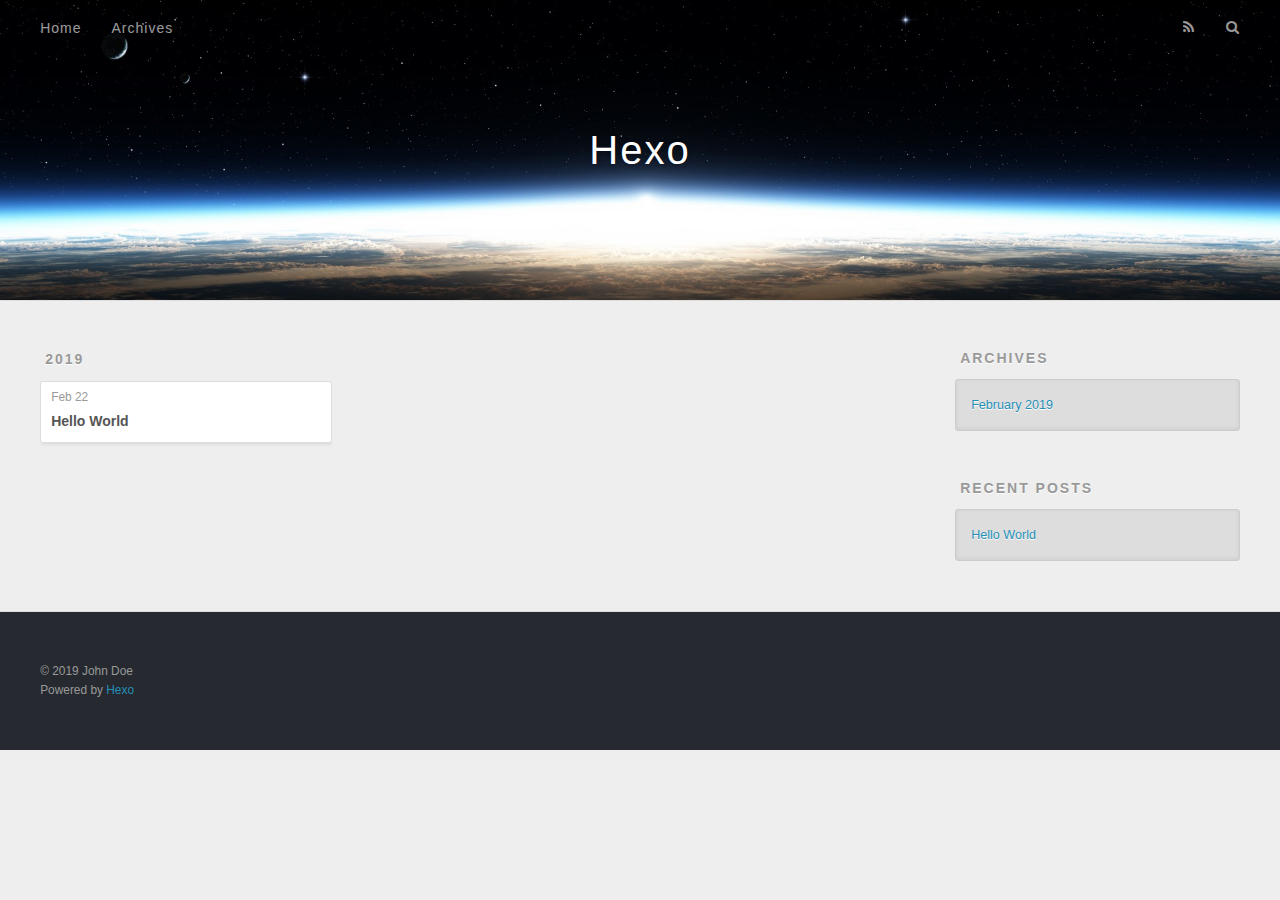
==== archives/index.html @ 739dd6e6 "Site updated: 2019-02-22 11:22:46" ====
<!DOCTYPE html>
<html>
<head><meta name="generator" content="Hexo 3.8.0">
  <meta charset="utf-8">
  

  
  <title>Archives | Hexo</title>
  <meta name="viewport" content="width=device-width, initial-scale=1, maximum-scale=1">
  <meta property="og:type" content="website">
<meta property="og:title" content="Hexo">
<meta property="og:url" content="http://yoursite.com/archives/index.html">
<meta property="og:site_name" content="Hexo">
<meta property="og:locale" content="default">
<meta name="twitter:card" content="summary">
<meta name="twitter:title" content="Hexo">
  
    <link rel="alternate" href="/atom.xml" title="Hexo" type="application/atom+xml">
  
  
    <link rel="icon" href="/favicon.png">
  
  
    <link href="//fonts.googleapis.com/css?family=Source+Code+Pro" rel="stylesheet" type="text/css">
  
  <link rel="stylesheet" href="/css/style.css">
</head>
</html>
<body>
  <div id="container">
    <div id="wrap">
      <header id="header">
  <div id="banner"></div>
  <div id="header-outer" class="outer">
    <div id="header-title" class="inner">
      <h1 id="logo-wrap">
        <a href="/" id="logo">Hexo</a>
      </h1>
      
    </div>
    <div id="header-inner" class="inner">
      <nav id="main-nav">
        <a id="main-nav-toggle" class="nav-icon"></a>
        
          <a class="main-nav-link" href="/">Home</a>
        
          <a class="main-nav-link" href="/archives">Archives</a>
        
      </nav>
      <nav id="sub-nav">
        
          <a id="nav-rss-link" class="nav-icon" href="/atom.xml" title="RSS Feed"></a>
        
        <a id="nav-search-btn" class="nav-icon" title="Search"></a>
      </nav>
      <div id="search-form-wrap">
        <form action="//google.com/search" method="get" accept-charset="UTF-8" class="search-form"><input type="search" name="q" class="search-form-input" placeholder="Search"><button type="submit" class="search-form-submit">&#xF002;</button><input type="hidden" name="sitesearch" value="http://yoursite.com"></form>
      </div>
    </div>
  </div>
</header>
      <div class="outer">
        <section id="main">
  
  
    
    
      
      
      <section class="archives-wrap">
        <div class="archive-year-wrap">
          <a href="/archives/2019" class="archive-year">2019</a>
        </div>
        <div class="archives">
    
    <article class="archive-article archive-type-post">
  <div class="archive-article-inner">
    <header class="archive-article-header">
      <a href="/2019/02/22/hello-world/" class="archive-article-date">
  <time datetime="2019-02-22T03:16:54.861Z" itemprop="datePublished">Feb 22</time>
</a>
      
  
    <h1 itemprop="name">
      <a class="archive-article-title" href="/2019/02/22/hello-world/">Hello World</a>
    </h1>
  

    </header>
  </div>
</article>
  
  
    </div></section>
  


</section>
        
          <aside id="sidebar">
  
    

  
    

  
    
  
    
  <div class="widget-wrap">
    <h3 class="widget-title">Archives</h3>
    <div class="widget">
      <ul class="archive-list"><li class="archive-list-item"><a class="archive-list-link" href="/archives/2019/02/">February 2019</a></li></ul>
    </div>
  </div>


  
    
  <div class="widget-wrap">
    <h3 class="widget-title">Recent Posts</h3>
    <div class="widget">
      <ul>
        
          <li>
            <a href="/2019/02/22/hello-world/">Hello World</a>
          </li>
        
      </ul>
    </div>
  </div>

  
</aside>
        
      </div>
      <footer id="footer">
  
  <div class="outer">
    <div id="footer-info" class="inner">
      &copy; 2019 John Doe<br>
      Powered by <a href="http://hexo.io/" target="_blank">Hexo</a>
    </div>
  </div>
</footer>
    </div>
    <nav id="mobile-nav">
  
    <a href="/" class="mobile-nav-link">Home</a>
  
    <a href="/archives" class="mobile-nav-link">Archives</a>
  
</nav>
    

<script src="//ajax.googleapis.com/ajax/libs/jquery/2.0.3/jquery.min.js"></script>


  <link rel="stylesheet" href="/fancybox/jquery.fancybox.css">
  <script src="/fancybox/jquery.fancybox.pack.js"></script>


<script src="/js/script.js"></script>



  </div>
</body>
</html>
---- css/style.css ----
body {
  width: 100%;
}
body:before,
body:after {
  content: "";
  display: table;
}
body:after {
  clear: both;
}
html,
body,
div,
span,
applet,
object,
iframe,
h1,
h2,
h3,
h4,
h5,
h6,
p,
blockquote,
pre,
a,
abbr,
acronym,
address,
big,
cite,
code,
del,
dfn,
em,
img,
ins,
kbd,
q,
s,
samp,
small,
strike,
strong,
sub,
sup,
tt,
var,
dl,
dt,
dd,
ol,
ul,
li,
fieldset,
form,
label,
legend,
table,
caption,
tbody,
tfoot,
thead,
tr,
th,
td {
  margin: 0;
  padding: 0;
  border: 0;
  outline: 0;
  font-weight: inherit;
  font-style: inherit;
  font-family: inherit;
  font-size: 100%;
  vertical-align: baseline;
}
body {
  line-height: 1;
  color: #000;
  background: #fff;
}
ol,
ul {
  list-style: none;
}
table {
  border-collapse: separate;
  border-spacing: 0;
  vertical-align: middle;
}
caption,
th,
td {
  text-align: left;
  font-weight: normal;
  vertical-align: middle;
}
a img {
  border: none;
}
input,
button {
  margin: 0;
  padding: 0;
}
input::-moz-focus-inner,
button::-moz-focus-inner {
  border: 0;
  padding: 0;
}
@font-face {
  font-family: FontAwesome;
  font-style: normal;
  font-weight: normal;
  src: url("fonts/fontawesome-webfont.eot?v=#4.0.3");
  src: url("fonts/fontawesome-webfont.eot?#iefix&v=#4.0.3") format("embedded-opentype"), url("fonts/fontawesome-webfont.woff?v=#4.0.3") format("woff"), url("fonts/fontawesome-webfont.ttf?v=#4.0.3") format("truetype"), url("fonts/fontawesome-webfont.svg#fontawesomeregular?v=#4.0.3") format("svg");
}
html,
body,
#container {
  height: 100%;
}
body {
  background: #eee;
  font: 14px -apple-system, BlinkMacSystemFont, "Segoe UI", "Roboto", "Oxygen", "Ubuntu", "Cantarell", "Fira Sans", "Droid Sans", "Helvetica Neue", sans-serif;
  -webkit-text-size-adjust: 100%;
}
.outer {
  max-width: 1220px;
  margin: 0 auto;
  padding: 0 20px;
}
.outer:before,
.outer:after {
  content: "";
  display: table;
}
.outer:after {
  clear: both;
}
.inner {
  display: inline;
  float: left;
  width: 98.33333333333333%;
  margin: 0 0.833333333333333%;
}
.left,
.alignleft {
  float: left;
}
.right,
.alignright {
  float: right;
}
.clear {
  clear: both;
}
#container {
  position: relative;
}
.mobile-nav-on {
  overflow: hidden;
}
#wrap {
  height: 100%;
  width: 100%;
  position: absolute;
  top: 0;
  left: 0;
  -webkit-transition: 0.2s ease-out;
  -moz-transition: 0.2s ease-out;
  -ms-transition: 0.2s ease-out;
  transition: 0.2s ease-out;
  z-index: 1;
  background: #eee;
}
.mobile-nav-on #wrap {
  left: 280px;
}
@media screen and (min-width: 768px) {
  #main {
    display: inline;
    float: left;
    width: 73.33333333333333%;
    margin: 0 0.833333333333333%;
  }
}
.article-date,
.article-category-link,
.archive-year,
.widget-title {
  text-decoration: none;
  text-transform: uppercase;
  letter-spacing: 2px;
  color: #999;
  margin-bottom: 1em;
  margin-left: 5px;
  line-height: 1em;
  text-shadow: 0 1px #fff;
  font-weight: bold;
}
.article-inner,
.archive-article-inner {
  background: #fff;
  -webkit-box-shadow: 1px 2px 3px #ddd;
  box-shadow: 1px 2px 3px #ddd;
  border: 1px solid #ddd;
  border-radius: 3px;
}
.article-entry h1,
.widget h1 {
  font-size: 2em;
}
.article-entry h2,
.widget h2 {
  font-size: 1.5em;
}
.article-entry h3,
.widget h3 {
  font-size: 1.3em;
}
.article-entry h4,
.widget h4 {
  font-size: 1.2em;
}
.article-entry h5,
.widget h5 {
  font-size: 1em;
}
.article-entry h6,
.widget h6 {
  font-size: 1em;
  color: #999;
}
.article-entry hr,
.widget hr {
  border: 1px dashed #ddd;
}
.article-entry strong,
.widget strong {
  font-weight: bold;
}
.article-entry em,
.widget em,
.article-entry cite,
.widget cite {
  font-style: italic;
}
.article-entry sup,
.widget sup,
.article-entry sub,
.widget sub {
  font-size: 0.75em;
  line-height: 0;
  position: relative;
  vertical-align: baseline;
}
.article-entry sup,
.widget sup {
  top: -0.5em;
}
.article-entry sub,
.widget sub {
  bottom: -0.2em;
}
.article-entry small,
.widget small {
  font-size: 0.85em;
}
.article-entry acronym,
.widget acronym,
.article-entry abbr,
.widget abbr {
  border-bottom: 1px dotted;
}
.article-entry ul,
.widget ul,
.article-entry ol,
.widget ol,
.article-entry dl,
.widget dl {
  margin: 0 20px;
  line-height: 1.6em;
}
.article-entry ul ul,
.widget ul ul,
.article-entry ol ul,
.widget ol ul,
.article-entry ul ol,
.widget ul ol,
.article-entry ol ol,
.widget ol ol {
  margin-top: 0;
  margin-bottom: 0;
}
.article-entry ul,
.widget ul {
  list-style: disc;
}
.article-entry ol,
.widget ol {
  list-style: decimal;
}
.article-entry dt,
.widget dt {
  font-weight: bold;
}
#header {
  height: 300px;
  position: relative;
  border-bottom: 1px solid #ddd;
}
#header:before,
#header:after {
  content: "";
  position: absolute;
  left: 0;
  right: 0;
  height: 40px;
}
#header:before {
  top: 0;
  background: -webkit-linear-gradient(rgba(0,0,0,0.2), transparent);
  background: -moz-linear-gradient(rgba(0,0,0,0.2), transparent);
  background: -ms-linear-gradient(rgba(0,0,0,0.2), transparent);
  background: linear-gradient(rgba(0,0,0,0.2), transparent);
}
#header:after {
  bottom: 0;
  background: -webkit-linear-gradient(transparent, rgba(0,0,0,0.2));
  background: -moz-linear-gradient(transparent, rgba(0,0,0,0.2));
  background: -ms-linear-gradient(transparent, rgba(0,0,0,0.2));
  background: linear-gradient(transparent, rgba(0,0,0,0.2));
}
#header-outer {
  height: 100%;
  position: relative;
}
#header-inner {
  position: relative;
  overflow: hidden;
}
#banner {
  position: absolute;
  top: 0;
  left: 0;
  width: 100%;
  height: 100%;
  background: url("images/banner.jpg") center #000;
  -webkit-background-size: cover;
  -moz-background-size: cover;
  background-size: cover;
  z-index: -1;
}
#header-title {
  text-align: center;
  height: 40px;
  position: absolute;
  top: 50%;
  left: 0;
  margin-top: -20px;
}
#logo,
#subtitle {
  text-decoration: none;
  color: #fff;
  font-weight: 300;
  text-shadow: 0 1px 4px rgba(0,0,0,0.3);
}
#logo {
  font-size: 40px;
  line-height: 40px;
  letter-spacing: 2px;
}
#subtitle {
  font-size: 16px;
  line-height: 16px;
  letter-spacing: 1px;
}
#subtitle-wrap {
  margin-top: 16px;
}
#main-nav {
  float: left;
  margin-left: -15px;
}
.nav-icon,
.main-nav-link {
  float: left;
  color: #fff;
  opacity: 0.6;
  text-decoration: none;
  text-shadow: 0 1px rgba(0,0,0,0.2);
  -webkit-transition: opacity 0.2s;
  -moz-transition: opacity 0.2s;
  -ms-transition: opacity 0.2s;
  transition: opacity 0.2s;
  display: block;
  padding: 20px 15px;
}
.nav-icon:hover,
.main-nav-link:hover {
  opacity: 1;
}
.nav-icon {
  font-family: FontAwesome;
  text-align: center;
  font-size: 14px;
  width: 14px;
  height: 14px;
  padding: 20px 15px;
  position: relative;
  cursor: pointer;
}
.main-nav-link {
  font-weight: 300;
  letter-spacing: 1px;
}
@media screen and (max-width: 479px) {
  .main-nav-link {
    display: none;
  }
}
#main-nav-toggle {
  display: none;
}
#main-nav-toggle:before {
  content: "\f0c9";
}
@media screen and (max-width: 479px) {
  #main-nav-toggle {
    display: block;
  }
}
#sub-nav {
  float: right;
  margin-right: -15px;
}
#nav-rss-link:before {
  content: "\f09e";
}
#nav-search-btn:before {
  content: "\f002";
}
#search-form-wrap {
  position: absolute;
  top: 15px;
  width: 150px;
  height: 30px;
  right: -150px;
  opacity: 0;
  -webkit-transition: 0.2s ease-out;
  -moz-transition: 0.2s ease-out;
  -ms-transition: 0.2s ease-out;
  transition: 0.2s ease-out;
}
#search-form-wrap.on {
  opacity: 1;
  right: 0;
}
@media screen and (max-width: 479px) {
  #search-form-wrap {
    width: 100%;
    right: -100%;
  }
}
.search-form {
  position: absolute;
  top: 0;
  left: 0;
  right: 0;
  background: #fff;
  padding: 5px 15px;
  border-radius: 15px;
  -webkit-box-shadow: 0 0 10px rgba(0,0,0,0.3);
  box-shadow: 0 0 10px rgba(0,0,0,0.3);
}
.search-form-input {
  border: none;
  background: none;
  color: #555;
  width: 100%;
  font: 13px -apple-system, BlinkMacSystemFont, "Segoe UI", "Roboto", "Oxygen", "Ubuntu", "Cantarell", "Fira Sans", "Droid Sans", "Helvetica Neue", sans-serif;
  outline: none;
}
.search-form-input::-webkit-search-results-decoration,
.search-form-input::-webkit-search-cancel-button {
  -webkit-appearance: none;
}
.search-form-submit {
  position: absolute;
  top: 50%;
  right: 10px;
  margin-top: -7px;
  font: 13px FontAwesome;
  border: none;
  background: none;
  color: #bbb;
  cursor: pointer;
}
.search-form-submit:hover,
.search-form-submit:focus {
  color: #777;
}
.article {
  margin: 50px 0;
}
.article-inner {
  overflow: hidden;
}
.article-meta:before,
.article-meta:after {
  content: "";
  display: table;
}
.article-meta:after {
  clear: both;
}
.article-date {
  float: left;
}
.article-category {
  float: left;
  line-height: 1em;
  color: #ccc;
  text-shadow: 0 1px #fff;
  margin-left: 8px;
}
.article-category:before {
  content: "\2022";
}
.article-category-link {
  margin: 0 12px 1em;
}
.article-header {
  padding: 20px 20px 0;
}
.article-title {
  text-decoration: none;
  font-size: 2em;
  font-weight: bold;
  color: #555;
  line-height: 1.1em;
  -webkit-transition: color 0.2s;
  -moz-transition: color 0.2s;
  -ms-transition: color 0.2s;
  transition: color 0.2s;
}
a.article-title:hover {
  color: #258fb8;
}
.article-entry {
  color: #555;
  padding: 0 20px;
}
.article-entry:before,
.article-entry:after {
  content: "";
  display: table;
}
.article-entry:after {
  clear: both;
}
.article-entry p,
.article-entry table {
  line-height: 1.6em;
  margin: 1.6em 0;
}
.article-entry h1,
.article-entry h2,
.article-entry h3,
.article-entry h4,
.article-entry h5,
.article-entry h6 {
  font-weight: bold;
}
.article-entry h1,
.article-entry h2,
.article-entry h3,
.article-entry h4,
.article-entry h5,
.article-entry h6 {
  line-height: 1.1em;
  margin: 1.1em 0;
}
.article-entry a {
  color: #258fb8;
  text-decoration: none;
}
.article-entry a:hover {
  text-decoration: underline;
}
.article-entry ul,
.article-entry ol,
.article-entry dl {
  margin-top: 1.6em;
  margin-bottom: 1.6em;
}
.article-entry img,
.article-entry video {
  max-width: 100%;
  height: auto;
  display: block;
  margin: auto;
}
.article-entry iframe {
  border: none;
}
.article-entry table {
  width: 100%;
  border-collapse: collapse;
  border-spacing: 0;
}
.article-entry th {
  font-weight: bold;
  border-bottom: 3px solid #ddd;
  padding-bottom: 0.5em;
}
.article-entry td {
  border-bottom: 1px solid #ddd;
  padding: 10px 0;
}
.article-entry blockquote {
  font-family: Georgia, "Times New Roman", serif;
  font-size: 1.4em;
  margin: 1.6em 20px;
  text-align: center;
}
.article-entry blockquote footer {
  font-size: 14px;
  margin: 1.6em 0;
  font-family: -apple-system, BlinkMacSystemFont, "Segoe UI", "Roboto", "Oxygen", "Ubuntu", "Cantarell", "Fira Sans", "Droid Sans", "Helvetica Neue", sans-serif;
}
.article-entry blockquote footer cite:before {
  content: "—";
  padding: 0 0.5em;
}
.article-entry .pullquote {
  text-align: left;
  width: 45%;
  margin: 0;
}
.article-entry .pullquote.left {
  margin-left: 0.5em;
  margin-right: 1em;
}
.article-entry .pullquote.right {
  margin-right: 0.5em;
  margin-left: 1em;
}
.article-entry .caption {
  color: #999;
  display: block;
  font-size: 0.9em;
  margin-top: 0.5em;
  position: relative;
  text-align: center;
}
.article-entry .video-container {
  position: relative;
  padding-top: 56.25%;
  height: 0;
  overflow: hidden;
}
.article-entry .video-container iframe,
.article-entry .video-container object,
.article-entry .video-container embed {
  position: absolute;
  top: 0;
  left: 0;
  width: 100%;
  height: 100%;
  margin-top: 0;
}
.article-more-link a {
  display: inline-block;
  line-height: 1em;
  padding: 6px 15px;
  border-radius: 15px;
  background: #eee;
  color: #999;
  text-shadow: 0 1px #fff;
  text-decoration: none;
}
.article-more-link a:hover {
  background: #258fb8;
  color: #fff;
  text-decoration: none;
  text-shadow: 0 1px #1e7293;
}
.article-footer {
  font-size: 0.85em;
  line-height: 1.6em;
  border-top: 1px solid #ddd;
  padding-top: 1.6em;
  margin: 0 20px 20px;
}
.article-footer:before,
.article-footer:after {
  content: "";
  display: table;
}
.article-footer:after {
  clear: both;
}
.article-footer a {
  color: #999;
  text-decoration: none;
}
.article-footer a:hover {
  color: #555;
}
.article-tag-list-item {
  float: left;
  margin-right: 10px;
}
.article-tag-list-link:before {
  content: "#";
}
.article-comment-link {
  float: right;
}
.article-comment-link:before {
  content: "\f075";
  font-family: FontAwesome;
  padding-right: 8px;
}
.article-share-link {
  cursor: pointer;
  float: right;
  margin-left: 20px;
}
.article-share-link:before {
  content: "\f064";
  font-family: FontAwesome;
  padding-right: 6px;
}
#article-nav {
  position: relative;
}
#article-nav:before,
#article-nav:after {
  content: "";
  display: table;
}
#article-nav:after {
  clear: both;
}
@media screen and (min-width: 768px) {
  #article-nav {
    margin: 50px 0;
  }
  #article-nav:before {
    width: 8px;
    height: 8px;
    position: absolute;
    top: 50%;
    left: 50%;
    margin-top: -4px;
    margin-left: -4px;
    content: "";
    border-radius: 50%;
    background: #ddd;
    -webkit-box-shadow: 0 1px 2px #fff;
    box-shadow: 0 1px 2px #fff;
  }
}
.article-nav-link-wrap {
  text-decoration: none;
  text-shadow: 0 1px #fff;
  color: #999;
  -webkit-box-sizing: border-box;
  -moz-box-sizing: border-box;
  box-sizing: border-box;
  margin-top: 50px;
  text-align: center;
  display: block;
}
.article-nav-link-wrap:hover {
  color: #555;
}
@media screen and (min-width: 768px) {
  .article-nav-link-wrap {
    width: 50%;
    margin-top: 0;
  }
}
@media screen and (min-width: 768px) {
  #article-nav-newer {
    float: left;
    text-align: right;
    padding-right: 20px;
  }
}
@media screen and (min-width: 768px) {
  #article-nav-older {
    float: right;
    text-align: left;
    padding-left: 20px;
  }
}
.article-nav-caption {
  text-transform: uppercase;
  letter-spacing: 2px;
  color: #ddd;
  line-height: 1em;
  font-weight: bold;
}
#article-nav-newer .article-nav-caption {
  margin-right: -2px;
}
.article-nav-title {
  font-size: 0.85em;
  line-height: 1.6em;
  margin-top: 0.5em;
}
.article-share-box {
  position: absolute;
  display: none;
  background: #fff;
  -webkit-box-shadow: 1px 2px 10px rgba(0,0,0,0.2);
  box-shadow: 1px 2px 10px rgba(0,0,0,0.2);
  border-radius: 3px;
  margin-left: -145px;
  overflow: hidden;
  z-index: 1;
}
.article-share-box.on {
  display: block;
}
.article-share-input {
  width: 100%;
  background: none;
  -webkit-box-sizing: border-box;
  -moz-box-sizing: border-box;
  box-sizing: border-box;
  font: 14px -apple-system, BlinkMacSystemFont, "Segoe UI", "Roboto", "Oxygen", "Ubuntu", "Cantarell", "Fira Sans", "Droid Sans", "Helvetica Neue", sans-serif;
  padding: 0 15px;
  color: #555;
  outline: none;
  border: 1px solid #ddd;
  border-radius: 3px 3px 0 0;
  height: 36px;
  line-height: 36px;
}
.article-share-links {
  background: #eee;
}
.article-share-links:before,
.article-share-links:after {
  content: "";
  display: table;
}
.article-share-links:after {
  clear: both;
}
.article-share-twitter,
.article-share-facebook,
.article-share-pinterest,
.article-share-google {
  width: 50px;
  height: 36px;
  display: block;
  float: left;
  position: relative;
  color: #999;
  text-shadow: 0 1px #fff;
}
.article-share-twitter:before,
.article-share-facebook:before,
.article-share-pinterest:before,
.article-share-google:before {
  font-size: 20px;
  font-family: FontAwesome;
  width: 20px;
  height: 20px;
  position: absolute;
  top: 50%;
  left: 50%;
  margin-top: -10px;
  margin-left: -10px;
  text-align: center;
}
.article-share-twitter:hover,
.article-share-facebook:hover,
.article-share-pinterest:hover,
.article-share-google:hover {
  color: #fff;
}
.article-share-twitter:before {
  content: "\f099";
}
.article-share-twitter:hover {
  background: #00aced;
  text-shadow: 0 1px #008abe;
}
.article-share-facebook:before {
  content: "\f09a";
}
.article-share-facebook:hover {
  background: #3b5998;
  text-shadow: 0 1px #2f477a;
}
.article-share-pinterest:before {
  content: "\f0d2";
}
.article-share-pinterest:hover {
  background: #cb2027;
  text-shadow: 0 1px #a21a1f;
}
.article-share-google:before {
  content: "\f0d5";
}
.article-share-google:hover {
  background: #dd4b39;
  text-shadow: 0 1px #be3221;
}
.article-gallery {
  background: #000;
  position: relative;
}
.article-gallery-photos {
  position: relative;
  overflow: hidden;
}
.article-gallery-img {
  display: none;
  max-width: 100%;
}
.article-gallery-img:first-child {
  display: block;
}
.article-gallery-img.loaded {
  position: absolute;
  display: block;
}
.article-gallery-img img {
  display: block;
  max-width: 100%;
  margin: 0 auto;
}
#comments {
  background: #fff;
  -webkit-box-shadow: 1px 2px 3px #ddd;
  box-shadow: 1px 2px 3px #ddd;
  padding: 20px;
  border: 1px solid #ddd;
  border-radius: 3px;
  margin: 50px 0;
}
#comments a {
  color: #258fb8;
}
.archives-wrap {
  margin: 50px 0;
}
.archives:before,
.archives:after {
  content: "";
  display: table;
}
.archives:after {
  clear: both;
}
.archive-year-wrap {
  margin-bottom: 1em;
}
.archives {
  -webkit-column-gap: 10px;
  -moz-column-gap: 10px;
  column-gap: 10px;
}
@media screen and (min-width: 480px) and (max-width: 767px) {
  .archives {
    -webkit-column-count: 2;
    -moz-column-count: 2;
    column-count: 2;
  }
}
@media screen and (min-width: 768px) {
  .archives {
    -webkit-column-count: 3;
    -moz-column-count: 3;
    column-count: 3;
  }
}
.archive-article {
  -webkit-column-break-inside: avoid;
  page-break-inside: avoid;
  overflow: hidden;
  break-inside: avoid-column;
}
.archive-article-inner {
  padding: 10px;
  margin-bottom: 15px;
}
.archive-article-title {
  text-decoration: none;
  font-weight: bold;
  color: #555;
  -webkit-transition: color 0.2s;
  -moz-transition: color 0.2s;
  -ms-transition: color 0.2s;
  transition: color 0.2s;
  line-height: 1.6em;
}
.archive-article-title:hover {
  color: #258fb8;
}
.archive-article-footer {
  margin-top: 1em;
}
.archive-article-date {
  color: #999;
  text-decoration: none;
  font-size: 0.85em;
  line-height: 1em;
  margin-bottom: 0.5em;
  display: block;
}
#page-nav {
  margin: 50px auto;
  background: #fff;
  -webkit-box-shadow: 1px 2px 3px #ddd;
  box-shadow: 1px 2px 3px #ddd;
  border: 1px solid #ddd;
  border-radius: 3px;
  text-align: center;
  color: #999;
  overflow: hidden;
}
#page-nav:before,
#page-nav:after {
  content: "";
  display: table;
}
#page-nav:after {
  clear: both;
}
#page-nav a,
#page-nav span {
  padding: 10px 20px;
  line-height: 1;
  height: 2ex;
}
#page-nav a {
  color: #999;
  text-decoration: none;
}
#page-nav a:hover {
  background: #999;
  color: #fff;
}
#page-nav .prev {
  float: left;
}
#page-nav .next {
  float: right;
}
#page-nav .page-number {
  display: inline-block;
}
@media screen and (max-width: 479px) {
  #page-nav .page-number {
    display: none;
  }
}
#page-nav .current {
  color: #555;
  font-weight: bold;
}
#page-nav .space {
  color: #ddd;
}
#footer {
  background: #262a30;
  padding: 50px 0;
  border-top: 1px solid #ddd;
  color: #999;
}
#footer a {
  color: #258fb8;
  text-decoration: none;
}
#footer a:hover {
  text-decoration: underline;
}
#footer-info {
  line-height: 1.6em;
  font-size: 0.85em;
}
.article-entry pre,
.article-entry .highlight {
  background: #2d2d2d;
  margin: 0 -20px;
  padding: 15px 20px;
  border-style: solid;
  border-color: #ddd;
  border-width: 1px 0;
  overflow: auto;
  color: #ccc;
  line-height: 22.400000000000002px;
}
.article-entry .highlight .gutter pre,
.article-entry .gist .gist-file .gist-data .line-numbers {
  color: #666;
  font-size: 0.85em;
}
.article-entry pre,
.article-entry code {
  font-family: "Source Code Pro", Consolas, Monaco, Menlo, Consolas, monospace;
}
.article-entry code {
  background: #eee;
  text-shadow: 0 1px #fff;
  padding: 0 0.3em;
}
.article-entry pre code {
  background: none;
  text-shadow: none;
  padding: 0;
}
.article-entry .highlight pre {
  border: none;
  margin: 0;
  padding: 0;
}
.article-entry .highlight table {
  margin: 0;
  width: auto;
}
.article-entry .highlight td {
  border: none;
  padding: 0;
}
.article-entry .highlight figcaption {
  font-size: 0.85em;
  color: #999;
  line-height: 1em;
  margin-bottom: 1em;
}
.article-entry .highlight figcaption:before,
.article-entry .highlight figcaption:after {
  content: "";
  display: table;
}
.article-entry .highlight figcaption:after {
  clear: both;
}
.article-entry .highlight figcaption a {
  float: right;
}
.article-entry .highlight .gutter pre {
  text-align: right;
  padding-right: 20px;
}
.article-entry .highlight .line {
  height: 22.400000000000002px;
}
.article-entry .highlight .line.marked {
  background: #515151;
}
.article-entry .gist {
  margin: 0 -20px;
  border-style: solid;
  border-color: #ddd;
  border-width: 1px 0;
  background: #2d2d2d;
  padding: 15px 20px 15px 0;
}
.article-entry .gist .gist-file {
  border: none;
  font-family: "Source Code Pro", Consolas, Monaco, Menlo, Consolas, monospace;
  margin: 0;
}
.article-entry .gist .gist-file .gist-data {
  background: none;
  border: none;
}
.article-entry .gist .gist-file .gist-data .line-numbers {
  background: none;
  border: none;
  padding: 0 20px 0 0;
}
.article-entry .gist .gist-file .gist-data .line-data {
  padding: 0 !important;
}
.article-entry .gist .gist-file .highlight {
  margin: 0;
  padding: 0;
  border: none;
}
.article-entry .gist .gist-file .gist-meta {
  background: #2d2d2d;
  color: #999;
  font: 0.85em -apple-system, BlinkMacSystemFont, "Segoe UI", "Roboto", "Oxygen", "Ubuntu", "Cantarell", "Fira Sans", "Droid Sans", "Helvetica Neue", sans-serif;
  text-shadow: 0 0;
  padding: 0;
  margin-top: 1em;
  margin-left: 20px;
}
.article-entry .gist .gist-file .gist-meta a {
  color: #258fb8;
  font-weight: normal;
}
.article-entry .gist .gist-file .gist-meta a:hover {
  text-decoration: underline;
}
pre .comment,
pre .title {
  color: #999;
}
pre .variable,
pre .attribute,
pre .tag,
pre .regexp,
pre .ruby .constant,
pre .xml .tag .title,
pre .xml .pi,
pre .xml .doctype,
pre .html .doctype,
pre .css .id,
pre .css .class,
pre .css .pseudo {
  color: #f2777a;
}
pre .number,
pre .preprocessor,
pre .built_in,
pre .literal,
pre .params,
pre .constant {
  color: #f99157;
}
pre .class,
pre .ruby .class .title,
pre .css .rules .attribute {
  color: #9c9;
}
pre .string,
pre .value,
pre .inheritance,
pre .header,
pre .ruby .symbol,
pre .xml .cdata {
  color: #9c9;
}
pre .css .hexcolor {
  color: #6cc;
}
pre .function,
pre .python .decorator,
pre .python .title,
pre .ruby .function .title,
pre .ruby .title .keyword,
pre .perl .sub,
pre .javascript .title,
pre .coffeescript .title {
  color: #69c;
}
pre .keyword,
pre .javascript .function {
  color: #c9c;
}
@media screen and (max-width: 479px) {
  #mobile-nav {
    position: absolute;
    top: 0;
    left: 0;
    width: 280px;
    height: 100%;
    background: #191919;
    border-right: 1px solid #fff;
  }
}
@media screen and (max-width: 479px) {
  .mobile-nav-link {
    display: block;
    color: #999;
    text-decoration: none;
    padding: 15px 20px;
    font-weight: bold;
  }
  .mobile-nav-link:hover {
    color: #fff;
  }
}
@media screen and (min-width: 768px) {
  #sidebar {
    display: inline;
    float: left;
    width: 23.333333333333332%;
    margin: 0 0.833333333333333%;
  }
}
.widget-wrap {
  margin: 50px 0;
}
.widget {
  color: #777;
  text-shadow: 0 1px #fff;
  background: #ddd;
  -webkit-box-shadow: 0 -1px 4px #ccc inset;
  box-shadow: 0 -1px 4px #ccc inset;
  border: 1px solid #ccc;
  padding: 15px;
  border-radius: 3px;
}
.widget a {
  color: #258fb8;
  text-decoration: none;
}
.widget a:hover {
  text-decoration: underline;
}
.widget ul ul,
.widget ol ul,
.widget dl ul,
.widget ul ol,
.widget ol ol,
.widget dl ol,
.widget ul dl,
.widget ol dl,
.widget dl dl {
  margin-left: 15px;
  list-style: disc;
}
.widget {
  line-height: 1.6em;
  word-wrap: break-word;
  font-size: 0.9em;
}
.widget ul,
.widget ol {
  list-style: none;
  margin: 0;
}
.widget ul ul,
.widget ol ul,
.widget ul ol,
.widget ol ol {
  margin: 0 20px;
}
.widget ul ul,
.widget ol ul {
  list-style: disc;
}
.widget ul ol,
.widget ol ol {
  list-style: decimal;
}
.category-list-count,
.tag-list-count,
.archive-list-count {
  padding-left: 5px;
  color: #999;
  font-size: 0.85em;
}
.category-list-count:before,
.tag-list-count:before,
.archive-list-count:before {
  content: "(";
}
.category-list-count:after,
.tag-list-count:after,
.archive-list-count:after {
  content: ")";
}
.tagcloud a {
  margin-right: 5px;
  display: inline-block;
}
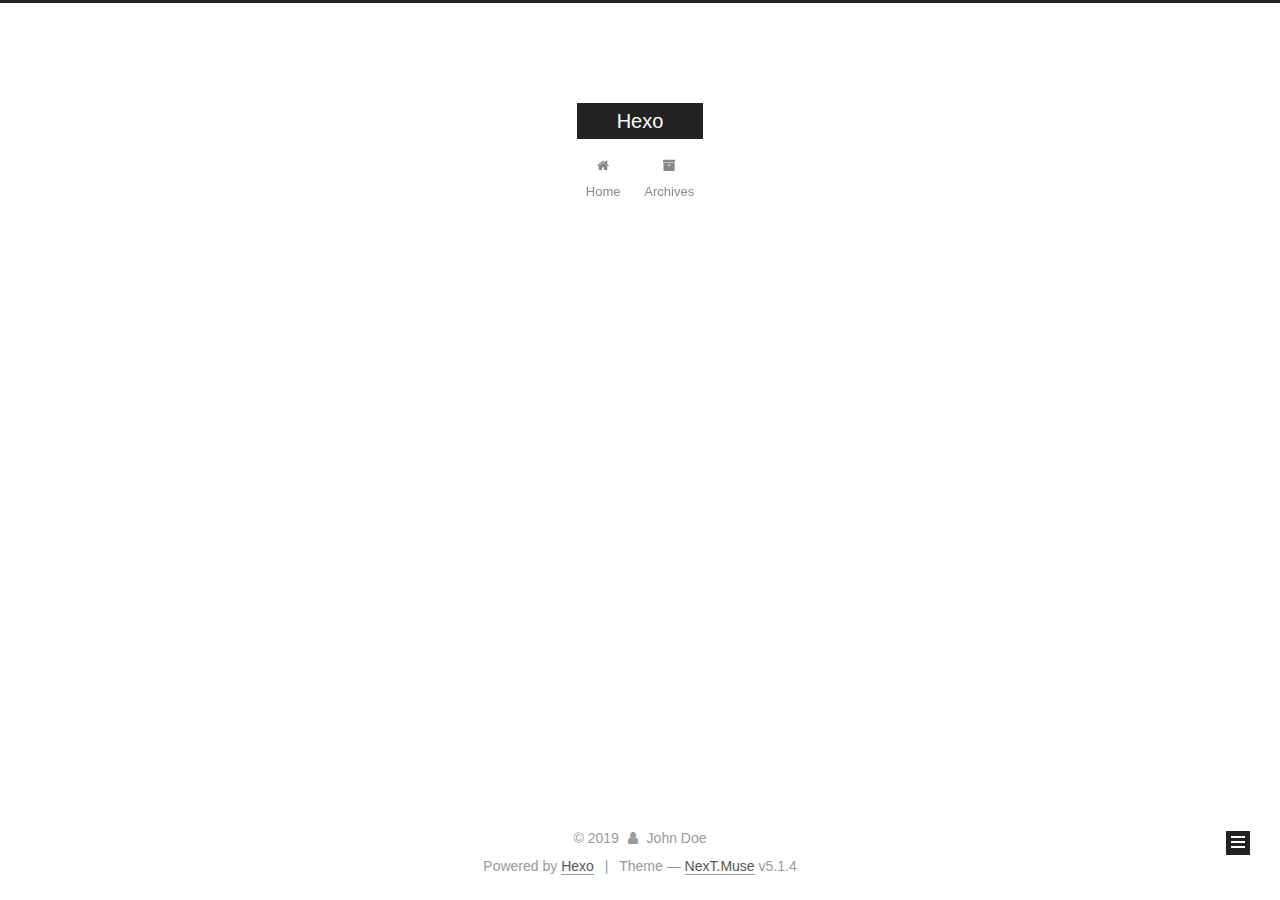
==== commit d1935b23: "Site updated: 2019-02-22 11:32:02" ====
--- a/archives/index.html
+++ b/archives/index.html
@@ -1,170 +1,549 @@
 <!DOCTYPE html>
-<html>
+
+
+
+  
+
+
+<html class="theme-next muse use-motion" lang>
 <head><meta name="generator" content="Hexo 3.8.0">
-  <meta charset="utf-8">
-  
-
-  
-  <title>Archives | Hexo</title>
-  <meta name="viewport" content="width=device-width, initial-scale=1, maximum-scale=1">
-  <meta property="og:type" content="website">
+  <meta charset="UTF-8">
+<meta http-equiv="X-UA-Compatible" content="IE=edge">
+<meta name="viewport" content="width=device-width, initial-scale=1, maximum-scale=1">
+<meta name="theme-color" content="#222">
+
+
+
+
+
+
+
+
+
+<meta http-equiv="Cache-Control" content="no-transform">
+<meta http-equiv="Cache-Control" content="no-siteapp">
+
+
+
+
+
+
+
+
+
+
+
+
+
+
+
+
+  
+  
+  <link href="/lib/fancybox/source/jquery.fancybox.css?v=2.1.5" rel="stylesheet" type="text/css">
+
+
+
+
+
+
+
+<link href="/lib/font-awesome/css/font-awesome.min.css?v=4.6.2" rel="stylesheet" type="text/css">
+
+<link href="/css/main.css?v=5.1.4" rel="stylesheet" type="text/css">
+
+
+  <link rel="apple-touch-icon" sizes="180x180" href="/images/apple-touch-icon-next.png?v=5.1.4">
+
+
+  <link rel="icon" type="image/png" sizes="32x32" href="/images/favicon-32x32-next.png?v=5.1.4">
+
+
+  <link rel="icon" type="image/png" sizes="16x16" href="/images/favicon-16x16-next.png?v=5.1.4">
+
+
+  <link rel="mask-icon" href="/images/logo.svg?v=5.1.4" color="#222">
+
+
+
+
+
+  <meta name="keywords" content="Hexo, NexT">
+
+
+
+
+
+
+
+
+
+
+<meta property="og:type" content="website">
 <meta property="og:title" content="Hexo">
 <meta property="og:url" content="http://yoursite.com/archives/index.html">
 <meta property="og:site_name" content="Hexo">
 <meta property="og:locale" content="default">
 <meta name="twitter:card" content="summary">
 <meta name="twitter:title" content="Hexo">
-  
-    <link rel="alternate" href="/atom.xml" title="Hexo" type="application/atom+xml">
-  
-  
-    <link rel="icon" href="/favicon.png">
-  
-  
-    <link href="//fonts.googleapis.com/css?family=Source+Code+Pro" rel="stylesheet" type="text/css">
-  
-  <link rel="stylesheet" href="/css/style.css">
+
+
+
+<script type="text/javascript" id="hexo.configurations">
+  var NexT = window.NexT || {};
+  var CONFIG = {
+    root: '/',
+    scheme: 'Muse',
+    version: '5.1.4',
+    sidebar: {"position":"left","display":"post","offset":12,"b2t":false,"scrollpercent":false,"onmobile":false},
+    fancybox: true,
+    tabs: true,
+    motion: {"enable":true,"async":false,"transition":{"post_block":"fadeIn","post_header":"slideDownIn","post_body":"slideDownIn","coll_header":"slideLeftIn","sidebar":"slideUpIn"}},
+    duoshuo: {
+      userId: '0',
+      author: 'Author'
+    },
+    algolia: {
+      applicationID: '',
+      apiKey: '',
+      indexName: '',
+      hits: {"per_page":10},
+      labels: {"input_placeholder":"Search for Posts","hits_empty":"We didn't find any results for the search: ${query}","hits_stats":"${hits} results found in ${time} ms"}
+    }
+  };
+</script>
+
+
+
+  <link rel="canonical" href="http://yoursite.com/archives/">
+
+
+
+
+
+  <title>Archive | Hexo</title>
+  
+
+
+
+
+
+
+
+
 </head>
-</html>
-<body>
-  <div id="container">
-    <div id="wrap">
-      <header id="header">
-  <div id="banner"></div>
-  <div id="header-outer" class="outer">
-    <div id="header-title" class="inner">
-      <h1 id="logo-wrap">
-        <a href="/" id="logo">Hexo</a>
-      </h1>
-      
+
+<body itemscope itemtype="http://schema.org/WebPage" lang="default">
+
+  
+  
+    
+  
+
+  <div class="container sidebar-position-left page-archive">
+    <div class="headband"></div>
+
+    <header id="header" class="header" itemscope itemtype="http://schema.org/WPHeader">
+      <div class="header-inner"><div class="site-brand-wrapper">
+  <div class="site-meta ">
+    
+
+    <div class="custom-logo-site-title">
+      <a href="/" class="brand" rel="start">
+        <span class="logo-line-before"><i></i></span>
+        <span class="site-title">Hexo</span>
+        <span class="logo-line-after"><i></i></span>
+      </a>
     </div>
-    <div id="header-inner" class="inner">
-      <nav id="main-nav">
-        <a id="main-nav-toggle" class="nav-icon"></a>
-        
-          <a class="main-nav-link" href="/">Home</a>
-        
-          <a class="main-nav-link" href="/archives">Archives</a>
-        
-      </nav>
-      <nav id="sub-nav">
-        
-          <a id="nav-rss-link" class="nav-icon" href="/atom.xml" title="RSS Feed"></a>
-        
-        <a id="nav-search-btn" class="nav-icon" title="Search"></a>
-      </nav>
-      <div id="search-form-wrap">
-        <form action="//google.com/search" method="get" accept-charset="UTF-8" class="search-form"><input type="search" name="q" class="search-form-input" placeholder="Search"><button type="submit" class="search-form-submit">&#xF002;</button><input type="hidden" name="sitesearch" value="http://yoursite.com"></form>
+      
+        <p class="site-subtitle"></p>
+      
+  </div>
+
+  <div class="site-nav-toggle">
+    <button>
+      <span class="btn-bar"></span>
+      <span class="btn-bar"></span>
+      <span class="btn-bar"></span>
+    </button>
+  </div>
+</div>
+
+<nav class="site-nav">
+  
+
+  
+    <ul id="menu" class="menu">
+      
+        
+        <li class="menu-item menu-item-home">
+          <a href="/" rel="section">
+            
+              <i class="menu-item-icon fa fa-fw fa-home"></i> <br>
+            
+            Home
+          </a>
+        </li>
+      
+        
+        <li class="menu-item menu-item-archives">
+          <a href="/archives/" rel="section">
+            
+              <i class="menu-item-icon fa fa-fw fa-archive"></i> <br>
+            
+            Archives
+          </a>
+        </li>
+      
+
+      
+    </ul>
+  
+
+  
+</nav>
+
+
+
+ </div>
+    </header>
+
+    <main id="main" class="main">
+      <div class="main-inner">
+        <div class="content-wrap">
+          <div id="content" class="content">
+            
+
+  
+  
+  
+  <div class="post-block archive">
+    <div id="posts" class="posts-collapse">
+      <span class="archive-move-on"></span>
+
+      <span class="archive-page-counter">
+        
+        
+        
+          
+        
+        Um..! 1 post. Keep on posting.
+      </span>
+
+      
+
+        
+        
+        
+
+        
+          
+          <div class="collection-title">
+            <h1 class="archive-year" id="archive-year-2019">2019</h1>
+          </div>
+        
+        
+
+        
+
+  <article class="post post-type-normal" itemscope itemtype="http://schema.org/Article">
+    <header class="post-header">
+
+      <h2 class="post-title">
+        
+            <a class="post-title-link" href="/2019/02/22/hello-world/" itemprop="url">
+              
+                <span itemprop="name">Hello World</span>
+              
+            </a>
+        
+      </h2>
+
+      <div class="post-meta">
+        <time class="post-time" itemprop="dateCreated" datetime="2019-02-22T11:16:54+08:00" content="2019-02-22">
+          02-22
+        </time>
       </div>
+
+    </header>
+  </article>
+
+
+
+      
+
     </div>
   </div>
-</header>
-      <div class="outer">
-        <section id="main">
-  
-  
-    
-    
-      
-      
-      <section class="archives-wrap">
-        <div class="archive-year-wrap">
-          <a href="/archives/2019" class="archive-year">2019</a>
+  
+  
+  
+
+  
+
+
+
+          </div>
+          
+
+
+          
+
         </div>
-        <div class="archives">
-    
-    <article class="archive-article archive-type-post">
-  <div class="archive-article-inner">
-    <header class="archive-article-header">
-      <a href="/2019/02/22/hello-world/" class="archive-article-date">
-  <time datetime="2019-02-22T03:16:54.861Z" itemprop="datePublished">Feb 22</time>
-</a>
-      
-  
-    <h1 itemprop="name">
-      <a class="archive-article-title" href="/2019/02/22/hello-world/">Hello World</a>
-    </h1>
-  
-
-    </header>
-  </div>
-</article>
-  
-  
-    </div></section>
-  
-
-
-</section>
-        
-          <aside id="sidebar">
-  
-    
-
-  
-    
-
-  
-    
-  
-    
-  <div class="widget-wrap">
-    <h3 class="widget-title">Archives</h3>
-    <div class="widget">
-      <ul class="archive-list"><li class="archive-list-item"><a class="archive-list-link" href="/archives/2019/02/">February 2019</a></li></ul>
+        
+          
+  
+  <div class="sidebar-toggle">
+    <div class="sidebar-toggle-line-wrap">
+      <span class="sidebar-toggle-line sidebar-toggle-line-first"></span>
+      <span class="sidebar-toggle-line sidebar-toggle-line-middle"></span>
+      <span class="sidebar-toggle-line sidebar-toggle-line-last"></span>
     </div>
   </div>
 
-
-  
+  <aside id="sidebar" class="sidebar">
     
-  <div class="widget-wrap">
-    <h3 class="widget-title">Recent Posts</h3>
-    <div class="widget">
-      <ul>
-        
-          <li>
-            <a href="/2019/02/22/hello-world/">Hello World</a>
-          </li>
-        
-      </ul>
+    <div class="sidebar-inner">
+
+      
+
+      
+
+      <section class="site-overview-wrap sidebar-panel sidebar-panel-active">
+        <div class="site-overview">
+          <div class="site-author motion-element" itemprop="author" itemscope itemtype="http://schema.org/Person">
+            
+              <p class="site-author-name" itemprop="name">John Doe</p>
+              <p class="site-description motion-element" itemprop="description"></p>
+          </div>
+
+          <nav class="site-state motion-element">
+
+            
+              <div class="site-state-item site-state-posts">
+              
+                <a href="/archives/">
+              
+                  <span class="site-state-item-count">1</span>
+                  <span class="site-state-item-name">posts</span>
+                </a>
+              </div>
+            
+
+            
+
+            
+
+          </nav>
+
+          
+
+          
+
+          
+          
+
+          
+          
+
+          
+
+        </div>
+      </section>
+
+      
+
+      
+
     </div>
+  </aside>
+
+
+        
+      </div>
+    </main>
+
+    <footer id="footer" class="footer">
+      <div class="footer-inner">
+        <div class="copyright">&copy; <span itemprop="copyrightYear">2019</span>
+  <span class="with-love">
+    <i class="fa fa-user"></i>
+  </span>
+  <span class="author" itemprop="copyrightHolder">John Doe</span>
+
+  
+</div>
+
+
+  <div class="powered-by">Powered by <a class="theme-link" target="_blank" href="https://hexo.io">Hexo</a></div>
+
+
+
+  <span class="post-meta-divider">|</span>
+
+
+
+  <div class="theme-info">Theme &mdash; <a class="theme-link" target="_blank" href="https://github.com/iissnan/hexo-theme-next">NexT.Muse</a> v5.1.4</div>
+
+
+
+
+        
+
+
+
+
+
+
+
+        
+      </div>
+    </footer>
+
+    
+      <div class="back-to-top">
+        <i class="fa fa-arrow-up"></i>
+        
+      </div>
+    
+
+    
+
   </div>
 
   
-</aside>
-        
-      </div>
-      <footer id="footer">
-  
-  <div class="outer">
-    <div id="footer-info" class="inner">
-      &copy; 2019 John Doe<br>
-      Powered by <a href="http://hexo.io/" target="_blank">Hexo</a>
-    </div>
-  </div>
-</footer>
-    </div>
-    <nav id="mobile-nav">
-  
-    <a href="/" class="mobile-nav-link">Home</a>
-  
-    <a href="/archives" class="mobile-nav-link">Archives</a>
-  
-</nav>
-    
-
-<script src="//ajax.googleapis.com/ajax/libs/jquery/2.0.3/jquery.min.js"></script>
-
-
-  <link rel="stylesheet" href="/fancybox/jquery.fancybox.css">
-  <script src="/fancybox/jquery.fancybox.pack.js"></script>
-
-
-<script src="/js/script.js"></script>
-
-
-
-  </div>
+
+<script type="text/javascript">
+  if (Object.prototype.toString.call(window.Promise) !== '[object Function]') {
+    window.Promise = null;
+  }
+</script>
+
+
+
+
+
+
+
+
+
+  
+
+
+
+
+
+
+
+
+
+
+
+
+  
+  
+    <script type="text/javascript" src="/lib/jquery/index.js?v=2.1.3"></script>
+  
+
+  
+  
+    <script type="text/javascript" src="/lib/fastclick/lib/fastclick.min.js?v=1.0.6"></script>
+  
+
+  
+  
+    <script type="text/javascript" src="/lib/jquery_lazyload/jquery.lazyload.js?v=1.9.7"></script>
+  
+
+  
+  
+    <script type="text/javascript" src="/lib/velocity/velocity.min.js?v=1.2.1"></script>
+  
+
+  
+  
+    <script type="text/javascript" src="/lib/velocity/velocity.ui.min.js?v=1.2.1"></script>
+  
+
+  
+  
+    <script type="text/javascript" src="/lib/fancybox/source/jquery.fancybox.pack.js?v=2.1.5"></script>
+  
+
+
+  
+
+
+  <script type="text/javascript" src="/js/src/utils.js?v=5.1.4"></script>
+
+  <script type="text/javascript" src="/js/src/motion.js?v=5.1.4"></script>
+
+
+
+  
+  
+
+  
+
+  
+
+
+  <script type="text/javascript" src="/js/src/bootstrap.js?v=5.1.4"></script>
+
+
+
+  
+
+
+  
+
+
+
+
+	
+
+
+
+
+
+  
+
+
+
+
+
+  
+
+
+
+
+
+
+
+
+
+
+
+
+  
+
+
+
+
+
+  
+
+  
+
+  
+
+  
+  
+
+  
+
+  
+
+  
+
 </body>
-</html>+</html>
--- a/css/main.css
+++ b/css/main.css
@@ -0,0 +1,2662 @@
+/* normalize.css v3.0.2 | MIT License | git.io/normalize */
+html {
+  font-family: sans-serif; /* 1 */
+  -ms-text-size-adjust: 100%; /* 2 */
+  -webkit-text-size-adjust: 100%; /* 2 */
+}
+body {
+  margin: 0;
+}
+article,
+aside,
+details,
+figcaption,
+figure,
+footer,
+header,
+hgroup,
+main,
+menu,
+nav,
+section,
+summary {
+  display: block;
+}
+audio,
+canvas,
+progress,
+video {
+  display: inline-block; /* 1 */
+  vertical-align: baseline; /* 2 */
+}
+audio:not([controls]) {
+  display: none;
+  height: 0;
+}
+[hidden],
+template {
+  display: none;
+}
+a {
+  background-color: transparent;
+}
+a:active,
+a:hover {
+  outline: 0;
+}
+abbr[title] {
+  border-bottom: 1px dotted;
+}
+b,
+strong {
+  font-weight: bold;
+}
+dfn {
+  font-style: italic;
+}
+h1 {
+  font-size: 2em;
+  margin: 0.67em 0;
+}
+mark {
+  background: #ff0;
+  color: #000;
+}
+small {
+  font-size: 80%;
+}
+sub,
+sup {
+  font-size: 75%;
+  line-height: 0;
+  position: relative;
+  vertical-align: baseline;
+}
+sup {
+  top: -0.5em;
+}
+sub {
+  bottom: -0.25em;
+}
+img {
+  border: 0;
+}
+svg:not(:root) {
+  overflow: hidden;
+}
+figure {
+  margin: 1em 40px;
+}
+hr {
+  -moz-box-sizing: content-box;
+  box-sizing: content-box;
+  height: 0;
+}
+pre {
+  overflow: auto;
+}
+code,
+kbd,
+pre,
+samp {
+  font-family: monospace, monospace;
+  font-size: 1em;
+}
+button,
+input,
+optgroup,
+select,
+textarea {
+  color: inherit; /* 1 */
+  font: inherit; /* 2 */
+  margin: 0; /* 3 */
+}
+button {
+  overflow: visible;
+}
+button,
+select {
+  text-transform: none;
+}
+button,
+html input[type="button"],
+input[type="reset"],
+input[type="submit"] {
+  -webkit-appearance: button; /* 2 */
+  cursor: pointer; /* 3 */
+}
+button[disabled],
+html input[disabled] {
+  cursor: default;
+}
+button::-moz-focus-inner,
+input::-moz-focus-inner {
+  border: 0;
+  padding: 0;
+}
+input {
+  line-height: normal;
+}
+input[type="checkbox"],
+input[type="radio"] {
+  box-sizing: border-box; /* 1 */
+  padding: 0; /* 2 */
+}
+input[type="number"]::-webkit-inner-spin-button,
+input[type="number"]::-webkit-outer-spin-button {
+  height: auto;
+}
+input[type="search"] {
+  -webkit-appearance: textfield; /* 1 */
+  -moz-box-sizing: content-box;
+  -webkit-box-sizing: content-box; /* 2 */
+  box-sizing: content-box;
+}
+input[type="search"]::-webkit-search-cancel-button,
+input[type="search"]::-webkit-search-decoration {
+  -webkit-appearance: none;
+}
+fieldset {
+  border: 1px solid #c0c0c0;
+  margin: 0 2px;
+  padding: 0.35em 0.625em 0.75em;
+}
+legend {
+  border: 0; /* 1 */
+  padding: 0; /* 2 */
+}
+textarea {
+  overflow: auto;
+}
+optgroup {
+  font-weight: bold;
+}
+table {
+  border-collapse: collapse;
+  border-spacing: 0;
+}
+td,
+th {
+  padding: 0;
+}
+::selection {
+  background: #262a30;
+  color: #fff;
+}
+body {
+  position: relative;
+  font-family: 'Lato', "PingFang SC", "Microsoft YaHei", sans-serif;
+  font-size: 14px;
+  line-height: 2;
+  color: #555;
+  background: #fff;
+}
+@media (max-width: 767px) {
+  body {
+    padding-right: 0 !important;
+  }
+}
+@media (min-width: 768px) and (max-width: 991px) {
+  body {
+    padding-right: 0 !important;
+  }
+}
+@media (min-width: 1600px) {
+  body {
+    font-size: 16px;
+  }
+}
+h1,
+h2,
+h3,
+h4,
+h5,
+h6 {
+  margin: 0;
+  padding: 0;
+  font-weight: bold;
+  line-height: 1.5;
+  font-family: 'Lato', "PingFang SC", "Microsoft YaHei", sans-serif;
+}
+h2,
+h3,
+h4,
+h5,
+h6 {
+  margin: 20px 0 15px;
+}
+h1 {
+  font-size: 22px;
+}
+@media (max-width: 767px) {
+  h1 {
+    font-size: 18px;
+  }
+}
+h2 {
+  font-size: 20px;
+}
+@media (max-width: 767px) {
+  h2 {
+    font-size: 16px;
+  }
+}
+h3 {
+  font-size: 18px;
+}
+@media (max-width: 767px) {
+  h3 {
+    font-size: 14px;
+  }
+}
+h4 {
+  font-size: 16px;
+}
+@media (max-width: 767px) {
+  h4 {
+    font-size: 12px;
+  }
+}
+h5 {
+  font-size: 14px;
+}
+@media (max-width: 767px) {
+  h5 {
+    font-size: 10px;
+  }
+}
+h6 {
+  font-size: 12px;
+}
+@media (max-width: 767px) {
+  h6 {
+    font-size: 8px;
+  }
+}
+p {
+  margin: 0 0 20px 0;
+}
+a {
+  color: #555;
+  text-decoration: none;
+  outline: none;
+  border-bottom: 1px solid #999;
+  word-wrap: break-word;
+}
+a:hover {
+  color: #222;
+  border-bottom-color: #222;
+}
+blockquote {
+  margin: 0;
+  padding: 0;
+}
+img {
+  display: block;
+  margin: auto;
+  max-width: 100%;
+  height: auto;
+}
+hr {
+  margin: 40px 0;
+  height: 3px;
+  border: none;
+  background-color: #ddd;
+  background-image: repeating-linear-gradient(-45deg, #fff, #fff 4px, transparent 4px, transparent 8px);
+}
+blockquote {
+  padding: 0 15px;
+  color: #666;
+  border-left: 4px solid #ddd;
+}
+blockquote cite::before {
+  content: "-";
+  padding: 0 5px;
+}
+dt {
+  font-weight: 700;
+}
+dd {
+  margin: 0;
+  padding: 0;
+}
+kbd {
+  border: 1px solid #ccc;
+  border-radius: 0.2em;
+  box-shadow: 0.1em 0.1em 0.2em rgba(0,0,0,0.1);
+  background-color: #f9f9f9;
+  font-family: inherit;
+  background-image: -webkit-linear-gradient(top, #eee, #fff, #eee);
+  padding: 0.1em 0.3em;
+  white-space: nowrap;
+}
+.text-left {
+  text-align: left;
+}
+.text-center {
+  text-align: center;
+}
+.text-right {
+  text-align: right;
+}
+.text-justify {
+  text-align: justify;
+}
+.text-nowrap {
+  white-space: nowrap;
+}
+.text-lowercase {
+  text-transform: lowercase;
+}
+.text-uppercase {
+  text-transform: uppercase;
+}
+.text-capitalize {
+  text-transform: capitalize;
+}
+.center-block {
+  display: block;
+  margin-left: auto;
+  margin-right: auto;
+}
+.clearfix:before,
+.clearfix:after {
+  content: " ";
+  display: table;
+}
+.clearfix:after {
+  clear: both;
+}
+.pullquote {
+  width: 45%;
+}
+.pullquote.left {
+  float: left;
+  margin-left: 5px;
+  margin-right: 10px;
+}
+.pullquote.right {
+  float: right;
+  margin-left: 10px;
+  margin-right: 5px;
+}
+.affix.affix.affix {
+  position: fixed;
+}
+.translation {
+  margin-top: -20px;
+  font-size: 14px;
+  color: #999;
+}
+.scrollbar-measure {
+  width: 100px;
+  height: 100px;
+  overflow: scroll;
+  position: absolute;
+  top: -9999px;
+}
+.use-motion .motion-element {
+  opacity: 0;
+}
+table {
+  margin: 20px 0;
+  width: 100%;
+  border-collapse: collapse;
+  border-spacing: 0;
+  border: 1px solid #ddd;
+  font-size: 14px;
+  table-layout: fixed;
+  word-wrap: break-all;
+}
+table>tbody>tr:nth-of-type(odd) {
+  background-color: #f9f9f9;
+}
+table>tbody>tr:hover {
+  background-color: #f5f5f5;
+}
+caption,
+th,
+td {
+  padding: 8px;
+  text-align: left;
+  vertical-align: middle;
+  font-weight: normal;
+}
+th,
+td {
+  border-bottom: 3px solid #ddd;
+  border-right: 1px solid #eee;
+}
+th {
+  padding-bottom: 10px;
+  font-weight: 700;
+}
+td {
+  border-bottom-width: 1px;
+}
+html,
+body {
+  height: 100%;
+}
+.container {
+  position: relative;
+  min-height: 100%;
+}
+.header-inner {
+  margin: 0 auto;
+  padding: 100px 0 70px;
+  width: 700px;
+}
+@media (min-width: 1600px) {
+  .container .header-inner {
+    width: 900px;
+  }
+}
+.main {
+  padding-bottom: 150px;
+}
+.main-inner {
+  margin: 0 auto;
+  width: 700px;
+}
+@media (min-width: 1600px) {
+  .container .main-inner {
+    width: 900px;
+  }
+}
+.footer {
+  position: absolute;
+  left: 0;
+  bottom: 0;
+  width: 100%;
+  min-height: 50px;
+}
+.footer-inner {
+  box-sizing: border-box;
+  margin: 20px auto;
+  width: 700px;
+}
+@media (min-width: 1600px) {
+  .container .footer-inner {
+    width: 900px;
+  }
+}
+pre,
+.highlight {
+  overflow: auto;
+  margin: 20px 0;
+  padding: 0;
+  font-size: 13px;
+  color: #4d4d4c;
+  background: #f7f7f7;
+  line-height: 1.6;
+}
+pre,
+code {
+  font-family: consolas, Menlo, "PingFang SC", "Microsoft YaHei", monospace;
+}
+code {
+  padding: 2px 4px;
+  word-wrap: break-word;
+  color: #555;
+  background: #eee;
+  border-radius: 3px;
+  font-size: 13px;
+}
+pre {
+  padding: 10px;
+}
+pre code {
+  padding: 0;
+  color: #4d4d4c;
+  background: none;
+  text-shadow: none;
+}
+.highlight {
+  border-radius: 1px;
+}
+.highlight pre {
+  border: none;
+  margin: 0;
+  padding: 10px 0;
+}
+.highlight table {
+  margin: 0;
+  width: auto;
+  border: none;
+}
+.highlight td {
+  border: none;
+  padding: 0;
+}
+.highlight figcaption {
+  font-size: 1em;
+  color: #4d4d4c;
+  line-height: 1em;
+  margin-bottom: 1em;
+}
+.highlight figcaption:before,
+.highlight figcaption:after {
+  content: " ";
+  display: table;
+}
+.highlight figcaption:after {
+  clear: both;
+}
+.highlight figcaption a {
+  float: right;
+  color: #4d4d4c;
+}
+.highlight figcaption a:hover {
+  border-bottom-color: #4d4d4c;
+}
+.highlight .gutter pre {
+  padding-left: 10px;
+  padding-right: 10px;
+  color: #869194;
+  text-align: right;
+  background-color: #eff2f3;
+}
+.highlight .code pre {
+  width: 100%;
+  padding-left: 10px;
+  padding-right: 10px;
+  background-color: #f7f7f7;
+}
+.highlight .line {
+  height: 20px;
+}
+.gutter {
+  -webkit-user-select: none;
+  -moz-user-select: none;
+  -ms-user-select: none;
+  user-select: none;
+}
+.gist table {
+  width: auto;
+}
+.gist table td {
+  border: none;
+}
+pre .deletion {
+  background: #fdd;
+}
+pre .addition {
+  background: #dfd;
+}
+pre .meta {
+  color: #8959a8;
+}
+pre .comment {
+  color: #8e908c;
+}
+pre .variable,
+pre .attribute,
+pre .tag,
+pre .regexp,
+pre .ruby .constant,
+pre .xml .tag .title,
+pre .xml .pi,
+pre .xml .doctype,
+pre .html .doctype,
+pre .css .id,
+pre .css .class,
+pre .css .pseudo {
+  color: #c82829;
+}
+pre .number,
+pre .preprocessor,
+pre .built_in,
+pre .literal,
+pre .params,
+pre .constant,
+pre .command {
+  color: #f5871f;
+}
+pre .ruby .class .title,
+pre .css .rules .attribute,
+pre .string,
+pre .value,
+pre .inheritance,
+pre .header,
+pre .ruby .symbol,
+pre .xml .cdata,
+pre .special,
+pre .number,
+pre .formula {
+  color: #718c00;
+}
+pre .title,
+pre .css .hexcolor {
+  color: #3e999f;
+}
+pre .function,
+pre .python .decorator,
+pre .python .title,
+pre .ruby .function .title,
+pre .ruby .title .keyword,
+pre .perl .sub,
+pre .javascript .title,
+pre .coffeescript .title {
+  color: #4271ae;
+}
+pre .keyword,
+pre .javascript .function {
+  color: #8959a8;
+}
+.full-image.full-image.full-image.full-image {
+  border: none;
+  max-width: 100%;
+  width: auto;
+  margin: 20px auto 25px;
+}
+@media (min-width: 992px) {
+  .full-image.full-image.full-image.full-image {
+    max-width: none;
+    width: 110%;
+    margin: 25px -5%;
+  }
+}
+.blockquote-center,
+.page-home .post-type-quote blockquote,
+.page-post-detail .post-type-quote blockquote {
+  position: relative;
+  margin: 40px 0;
+  padding: 0;
+  border-left: none;
+  text-align: center;
+}
+.blockquote-center::before,
+.page-home .post-type-quote blockquote::before,
+.page-post-detail .post-type-quote blockquote::before,
+.blockquote-center::after,
+.page-home .post-type-quote blockquote::after,
+.page-post-detail .post-type-quote blockquote::after {
+  position: absolute;
+  content: ' ';
+  display: block;
+  width: 100%;
+  height: 24px;
+  opacity: 0.2;
+  background-repeat: no-repeat;
+  background-position: 0 -6px;
+  background-size: 22px 22px;
+}
+.blockquote-center::before,
+.page-home .post-type-quote blockquote::before,
+.page-post-detail .post-type-quote blockquote::before {
+  top: -20px;
+  background-image: url("../images/quote-l.svg");
+  border-top: 1px solid #ccc;
+}
+.blockquote-center::after,
+.page-home .post-type-quote blockquote::after,
+.page-post-detail .post-type-quote blockquote::after {
+  bottom: -20px;
+  background-image: url("../images/quote-r.svg");
+  border-bottom: 1px solid #ccc;
+  background-position: 100% 8px;
+}
+.blockquote-center p,
+.page-home .post-type-quote blockquote p,
+.page-post-detail .post-type-quote blockquote p,
+.blockquote-center div,
+.page-home .post-type-quote blockquote div,
+.page-post-detail .post-type-quote blockquote div {
+  text-align: center;
+}
+.post .post-body .group-picture img {
+  box-sizing: border-box;
+  padding: 0 3px;
+  border: none;
+}
+.post .group-picture-row {
+  overflow: hidden;
+  margin-top: 6px;
+}
+.post .group-picture-row:first-child {
+  margin-top: 0;
+}
+.post .group-picture-column {
+  float: left;
+}
+.page-post-detail .post-body .group-picture-column {
+  float: none;
+  margin-top: 10px;
+  width: auto !important;
+}
+.page-post-detail .post-body .group-picture-column img {
+  margin: 0 auto;
+}
+.page-archive .group-picture-container {
+  overflow: hidden;
+}
+.page-archive .group-picture-row {
+  float: left;
+}
+.page-archive .group-picture-row:first-child {
+  margin-top: 6px;
+}
+.page-archive .group-picture-column {
+  max-width: 150px;
+  max-height: 150px;
+}
+.post-body .note {
+  position: relative;
+  padding: 15px;
+  margin-bottom: 20px;
+  border: 1px solid #eee;
+  border-left-width: 5px;
+  border-radius: 3px;
+}
+.post-body .note h2,
+.post-body .note h3,
+.post-body .note h4,
+.post-body .note h5,
+.post-body .note h6 {
+  margin-top: 0;
+  margin-bottom: 0;
+  border-bottom: initial;
+  padding-top: 0 !important;
+}
+.post-body .note p:first-child,
+.post-body .note ul:first-child,
+.post-body .note ol:first-child,
+.post-body .note table:first-child,
+.post-body .note pre:first-child,
+.post-body .note blockquote:first-child {
+  margin-top: 0;
+}
+.post-body .note p:last-child,
+.post-body .note ul:last-child,
+.post-body .note ol:last-child,
+.post-body .note table:last-child,
+.post-body .note pre:last-child,
+.post-body .note blockquote:last-child {
+  margin-bottom: 0;
+}
+.post-body .note.default {
+  border-left-color: #777;
+}
+.post-body .note.default h2,
+.post-body .note.default h3,
+.post-body .note.default h4,
+.post-body .note.default h5,
+.post-body .note.default h6 {
+  color: #777;
+}
+.post-body .note.primary {
+  border-left-color: #6f42c1;
+}
+.post-body .note.primary h2,
+.post-body .note.primary h3,
+.post-body .note.primary h4,
+.post-body .note.primary h5,
+.post-body .note.primary h6 {
+  color: #6f42c1;
+}
+.post-body .note.info {
+  border-left-color: #428bca;
+}
+.post-body .note.info h2,
+.post-body .note.info h3,
+.post-body .note.info h4,
+.post-body .note.info h5,
+.post-body .note.info h6 {
+  color: #428bca;
+}
+.post-body .note.success {
+  border-left-color: #5cb85c;
+}
+.post-body .note.success h2,
+.post-body .note.success h3,
+.post-body .note.success h4,
+.post-body .note.success h5,
+.post-body .note.success h6 {
+  color: #5cb85c;
+}
+.post-body .note.warning {
+  border-left-color: #f0ad4e;
+}
+.post-body .note.warning h2,
+.post-body .note.warning h3,
+.post-body .note.warning h4,
+.post-body .note.warning h5,
+.post-body .note.warning h6 {
+  color: #f0ad4e;
+}
+.post-body .note.danger {
+  border-left-color: #d9534f;
+}
+.post-body .note.danger h2,
+.post-body .note.danger h3,
+.post-body .note.danger h4,
+.post-body .note.danger h5,
+.post-body .note.danger h6 {
+  color: #d9534f;
+}
+.post-body .label {
+  display: inline;
+  padding: 0 2px;
+  white-space: nowrap;
+}
+.post-body .label.default {
+  background-color: #f0f0f0;
+}
+.post-body .label.primary {
+  background-color: #efe6f7;
+}
+.post-body .label.info {
+  background-color: #e5f2f8;
+}
+.post-body .label.success {
+  background-color: #e7f4e9;
+}
+.post-body .label.warning {
+  background-color: #fcf6e1;
+}
+.post-body .label.danger {
+  background-color: #fae8eb;
+}
+.post-body .tabs {
+  position: relative;
+  display: block;
+  margin-bottom: 20px;
+  padding-top: 10px;
+}
+.post-body .tabs ul.nav-tabs {
+  margin: 0;
+  padding: 0;
+  display: flex;
+  margin-bottom: -1px;
+}
+@media (max-width: 413px) {
+  .post-body .tabs ul.nav-tabs {
+    display: block;
+    margin-bottom: 5px;
+  }
+}
+.post-body .tabs ul.nav-tabs li.tab {
+  list-style-type: none !important;
+  margin: 0 0.25em 0 0;
+  border-top: 3px solid transparent;
+  border-left: 1px solid transparent;
+  border-right: 1px solid transparent;
+}
+@media (max-width: 413px) {
+  .post-body .tabs ul.nav-tabs li.tab {
+    margin: initial;
+    border-top: 1px solid transparent;
+    border-left: 3px solid transparent;
+    border-right: 1px solid transparent;
+    border-bottom: 1px solid transparent;
+  }
+}
+.post-body .tabs ul.nav-tabs li.tab a {
+  outline: 0;
+  border-bottom: initial;
+  display: block;
+  line-height: 1.8em;
+  padding: 0.25em 0.75em;
+  transition-duration: 0.2s;
+  transition-timing-function: ease-out;
+  transition-delay: 0s;
+}
+.post-body .tabs ul.nav-tabs li.tab a i {
+  width: 1.285714285714286em;
+}
+.post-body .tabs ul.nav-tabs li.tab.active {
+  border-top: 3px solid #fc6423;
+  border-left: 1px solid #ddd;
+  border-right: 1px solid #ddd;
+  background-color: #fff;
+}
+@media (max-width: 413px) {
+  .post-body .tabs ul.nav-tabs li.tab.active {
+    border-top: 1px solid #ddd;
+    border-left: 3px solid #fc6423;
+    border-right: 1px solid #ddd;
+    border-bottom: 1px solid #ddd;
+  }
+}
+.post-body .tabs ul.nav-tabs li.tab.active a {
+  cursor: default;
+  color: #555;
+}
+.post-body .tabs .tab-content {
+  background-color: #fff;
+}
+.post-body .tabs .tab-content .tab-pane {
+  border: 1px solid #ddd;
+  padding: 20px 20px 0 20px;
+}
+.post-body .tabs .tab-content .tab-pane:not(.active) {
+  display: none !important;
+}
+.post-body .tabs .tab-content .tab-pane.active {
+  display: block !important;
+}
+.btn {
+  display: inline-block;
+  padding: 0 20px;
+  font-size: 14px;
+  color: #fff;
+  background: #222;
+  border: 2px solid #222;
+  text-decoration: none;
+  border-radius: 0;
+  transition-property: background-color;
+  transition-duration: 0.2s;
+  transition-timing-function: ease-in-out;
+  transition-delay: 0s;
+  line-height: 2;
+}
+.btn:hover {
+  border-color: #222;
+  color: #222;
+  background: #fff;
+}
+.btn +.btn {
+  margin: 0 0 8px 8px;
+}
+.btn .fa-fw {
+  width: 1.285714285714286em;
+  text-align: left;
+}
+.btn-bar {
+  display: block;
+  width: 22px;
+  height: 2px;
+  background: #555;
+  border-radius: 1px;
+}
+.btn-bar+.btn-bar {
+  margin-top: 4px;
+}
+.pagination {
+  margin: 120px 0 40px;
+  text-align: center;
+  border-top: 1px solid #eee;
+}
+.page-number-basic,
+.pagination .prev,
+.pagination .next,
+.pagination .page-number,
+.pagination .space {
+  display: inline-block;
+  position: relative;
+  top: -1px;
+  margin: 0 10px;
+  padding: 0 11px;
+}
+@media (max-width: 767px) {
+  .page-number-basic,
+  .pagination .prev,
+  .pagination .next,
+  .pagination .page-number,
+  .pagination .space {
+    margin: 0 5px;
+  }
+}
+.pagination .prev,
+.pagination .next,
+.pagination .page-number {
+  border-bottom: 0;
+  border-top: 1px solid #eee;
+  transition-property: border-color;
+  transition-duration: 0.2s;
+  transition-timing-function: ease-in-out;
+  transition-delay: 0s;
+}
+.pagination .prev:hover,
+.pagination .next:hover,
+.pagination .page-number:hover {
+  border-top-color: #222;
+}
+.pagination .space {
+  padding: 0;
+  margin: 0;
+}
+.pagination .prev {
+  margin-left: 0;
+}
+.pagination .next {
+  margin-right: 0;
+}
+.pagination .page-number.current {
+  color: #fff;
+  background: #ccc;
+  border-top-color: #ccc;
+}
+@media (max-width: 767px) {
+  .pagination {
+    border-top: none;
+  }
+  .pagination .prev,
+  .pagination .next,
+  .pagination .page-number {
+    margin-bottom: 10px;
+    border-top: 0;
+    border-bottom: 1px solid #eee;
+    padding: 0 10px;
+  }
+  .pagination .prev:hover,
+  .pagination .next:hover,
+  .pagination .page-number:hover {
+    border-bottom-color: #222;
+  }
+}
+.comments {
+  margin: 60px 20px 0;
+}
+.tag-cloud {
+  text-align: center;
+}
+.tag-cloud a {
+  display: inline-block;
+  margin: 10px;
+}
+.back-to-top {
+  box-sizing: border-box;
+  position: fixed;
+  bottom: -100px;
+  right: 30px;
+  z-index: 1050;
+  padding: 0 6px;
+  width: 24px;
+  background: #222;
+  font-size: 12px;
+  opacity: 1;
+  color: #fff;
+  cursor: pointer;
+  text-align: center;
+  -webkit-transform: translateZ(0);
+  transition-property: bottom;
+  transition-duration: 0.2s;
+  transition-timing-function: ease-in-out;
+  transition-delay: 0s;
+}
+@media (min-width: 768px) and (max-width: 991px) {
+  .back-to-top {
+    display: none !important;
+  }
+}
+@media (max-width: 767px) {
+  .back-to-top {
+    display: none !important;
+  }
+}
+.back-to-top.back-to-top-on {
+  bottom: 19px;
+}
+.header {
+  background: transparent;
+}
+.header-inner {
+  position: relative;
+}
+.headband {
+  height: 3px;
+  background: #222;
+}
+.site-meta {
+  margin: 0;
+  text-align: center;
+}
+@media (max-width: 767px) {
+  .site-meta {
+    text-align: center;
+  }
+}
+.brand {
+  position: relative;
+  display: inline-block;
+  padding: 0 40px;
+  color: #fff;
+  background: #222;
+  border-bottom: none;
+}
+.brand:hover {
+  color: #fff;
+}
+.logo {
+  display: inline-block;
+  margin-right: 5px;
+  line-height: 36px;
+  vertical-align: top;
+}
+.site-title {
+  display: inline-block;
+  vertical-align: top;
+  line-height: 36px;
+  font-size: 20px;
+  font-weight: normal;
+  font-family: 'Lato', "PingFang SC", "Microsoft YaHei", sans-serif;
+}
+.site-subtitle {
+  margin-top: 10px;
+  font-size: 13px;
+  color: #999;
+}
+.use-motion .brand {
+  opacity: 0;
+}
+.use-motion .logo,
+.use-motion .site-title,
+.use-motion .site-subtitle {
+  opacity: 0;
+  position: relative;
+  top: -10px;
+}
+.site-nav-toggle {
+  display: none;
+  position: absolute;
+  top: 10px;
+  left: 10px;
+}
+@media (max-width: 767px) {
+  .site-nav-toggle {
+    display: block;
+  }
+}
+.site-nav-toggle button {
+  margin-top: 2px;
+  padding: 9px 10px;
+  background: transparent;
+  border: none;
+}
+@media (max-width: 767px) {
+  .site-nav {
+    display: none;
+    margin: 0 -10px;
+    padding: 0 10px;
+    clear: both;
+    border-top: 1px solid #ddd;
+  }
+}
+@media (min-width: 768px) and (max-width: 991px) {
+  .site-nav {
+    display: block !important;
+  }
+}
+@media (min-width: 992px) {
+  .site-nav {
+    display: block !important;
+  }
+}
+.menu {
+  margin-top: 20px;
+  padding-left: 0;
+  text-align: center;
+}
+.menu .menu-item {
+  display: inline-block;
+  margin: 0 10px;
+  list-style: none;
+}
+@media screen and (max-width: 767px) {
+  .menu .menu-item {
+    margin-top: 10px;
+  }
+}
+.menu .menu-item a {
+  display: block;
+  font-size: 13px;
+  line-height: inherit;
+  border-bottom: 1px solid transparent;
+  transition-property: border-color;
+  transition-duration: 0.2s;
+  transition-timing-function: ease-in-out;
+  transition-delay: 0s;
+}
+.menu .menu-item a:hover {
+  border-bottom-color: #222;
+}
+.menu .menu-item .fa {
+  margin-right: 5px;
+}
+.use-motion .menu-item {
+  opacity: 0;
+}
+.post-body {
+  font-family: 'Lato', "PingFang SC", "Microsoft YaHei", sans-serif;
+}
+@media (max-width: 767px) {
+  .post-body {
+    word-break: break-word;
+  }
+}
+.post-body .fancybox img {
+  display: block !important;
+  margin: 0 auto;
+  cursor: pointer;
+  cursor: zoom-in;
+  cursor: -webkit-zoom-in;
+}
+.post-body .image-caption,
+.post-body .figure .caption {
+  margin: -20px auto 15px;
+  text-align: center;
+  font-size: 14px;
+  color: #999;
+  font-weight: bold;
+  line-height: 1;
+}
+.post-sticky-flag {
+  display: inline-block;
+  font-size: 16px;
+  -ms-transform: rotate(30deg);
+  -webkit-transform: rotate(30deg);
+  -moz-transform: rotate(30deg);
+  -ms-transform: rotate(30deg);
+  -o-transform: rotate(30deg);
+  transform: rotate(30deg);
+}
+.use-motion .post-block,
+.use-motion .pagination,
+.use-motion .comments {
+  opacity: 0;
+}
+.use-motion .post-header {
+  opacity: 0;
+}
+.use-motion .post-body {
+  opacity: 0;
+}
+.use-motion .collection-title {
+  opacity: 0;
+}
+.posts-expand {
+  padding-top: 40px;
+}
+@media (max-width: 767px) {
+  .posts-expand {
+    margin: 0 20px;
+  }
+  .post-body pre .gutter pre {
+    padding-right: 10px;
+  }
+  .post-body .highlight {
+    margin-left: 0px;
+    margin-right: 0px;
+    padding: 0;
+  }
+  .post-body .highlight .gutter pre {
+    padding-right: 10px;
+  }
+}
+@media (min-width: 992px) {
+  .posts-expand .post-body {
+    text-align: justify;
+  }
+}
+.posts-expand .post-body h2,
+.posts-expand .post-body h3,
+.posts-expand .post-body h4,
+.posts-expand .post-body h5,
+.posts-expand .post-body h6 {
+  padding-top: 10px;
+}
+.posts-expand .post-body h2 .header-anchor,
+.posts-expand .post-body h3 .header-anchor,
+.posts-expand .post-body h4 .header-anchor,
+.posts-expand .post-body h5 .header-anchor,
+.posts-expand .post-body h6 .header-anchor {
+  float: right;
+  margin-left: 10px;
+  color: #ccc;
+  border-bottom-style: none;
+  visibility: hidden;
+}
+.posts-expand .post-body h2 .header-anchor:hover,
+.posts-expand .post-body h3 .header-anchor:hover,
+.posts-expand .post-body h4 .header-anchor:hover,
+.posts-expand .post-body h5 .header-anchor:hover,
+.posts-expand .post-body h6 .header-anchor:hover {
+  color: inherit;
+}
+.posts-expand .post-body h2:hover .header-anchor,
+.posts-expand .post-body h3:hover .header-anchor,
+.posts-expand .post-body h4:hover .header-anchor,
+.posts-expand .post-body h5:hover .header-anchor,
+.posts-expand .post-body h6:hover .header-anchor {
+  visibility: visible;
+}
+.posts-expand .post-body ul li {
+  list-style: circle;
+}
+.posts-expand .post-body img {
+  box-sizing: border-box;
+  margin: auto;
+  padding: 3px;
+  border: 1px solid #ddd;
+}
+.posts-expand .post-body .fancybox img {
+  margin: 0 auto 25px;
+}
+@media (max-width: 767px) {
+  .posts-collapse {
+    margin: 0 20px;
+  }
+  .posts-collapse .post-title,
+  .posts-collapse .post-meta {
+    display: block;
+    width: auto;
+    text-align: left;
+  }
+}
+.posts-collapse {
+  position: relative;
+  z-index: 1010;
+  margin-left: 55px;
+}
+.posts-collapse::after {
+  content: " ";
+  position: absolute;
+  top: 20px;
+  left: 0;
+  margin-left: -2px;
+  width: 4px;
+  height: 100%;
+  background: #f5f5f5;
+  z-index: -1;
+}
+@media (max-width: 767px) {
+  .posts-collapse {
+    margin: 0 20px;
+  }
+}
+.posts-collapse .collection-title {
+  position: relative;
+  margin: 60px 0;
+}
+.posts-collapse .collection-title h1,
+.posts-collapse .collection-title h2 {
+  margin-left: 20px;
+}
+.posts-collapse .collection-title small {
+  color: #bbb;
+  margin-left: 5px;
+}
+.posts-collapse .collection-title::before {
+  content: " ";
+  position: absolute;
+  left: 0;
+  top: 50%;
+  margin-left: -4px;
+  margin-top: -4px;
+  width: 8px;
+  height: 8px;
+  background: #bbb;
+  border-radius: 50%;
+}
+.posts-collapse .post {
+  margin: 30px 0;
+}
+.posts-collapse .post-header {
+  position: relative;
+  transition-duration: 0.2s;
+  transition-timing-function: ease-in-out;
+  transition-delay: 0s;
+  transition-property: border;
+  border-bottom: 1px dashed #ccc;
+}
+.posts-collapse .post-header::before {
+  content: " ";
+  position: absolute;
+  left: 0;
+  top: 12px;
+  width: 6px;
+  height: 6px;
+  margin-left: -4px;
+  background: #bbb;
+  border-radius: 50%;
+  border: 1px solid #fff;
+  transition-duration: 0.2s;
+  transition-timing-function: ease-in-out;
+  transition-delay: 0s;
+  transition-property: background;
+}
+.posts-collapse .post-header:hover {
+  border-bottom-color: #666;
+}
+.posts-collapse .post-header:hover::before {
+  background: #222;
+}
+.posts-collapse .post-meta {
+  position: absolute;
+  font-size: 12px;
+  left: 20px;
+  top: 5px;
+}
+.posts-collapse .post-comments-count {
+  display: none;
+}
+.posts-collapse .post-title {
+  margin-left: 60px;
+  font-size: 16px;
+  font-weight: normal;
+  line-height: inherit;
+}
+.posts-collapse .post-title::after {
+  margin-left: 3px;
+  opacity: 0.6;
+}
+.posts-collapse .post-title a {
+  color: #666;
+  border-bottom: none;
+}
+.page-home .post-type-quote .post-header,
+.page-post-detail .post-type-quote .post-header,
+.page-home .post-type-quote .post-tags,
+.page-post-detail .post-type-quote .post-tags {
+  display: none;
+}
+.posts-expand .post-title {
+  text-align: center;
+  word-break: break-word;
+  font-weight: 400;
+}
+.posts-expand .post-title-link {
+  display: inline-block;
+  position: relative;
+  color: #555;
+  border-bottom: none;
+  line-height: 1.2;
+  vertical-align: top;
+}
+.posts-expand .post-title-link::before {
+  content: "";
+  position: absolute;
+  width: 100%;
+  height: 2px;
+  bottom: 0;
+  left: 0;
+  background-color: #000;
+  visibility: hidden;
+  -webkit-transform: scaleX(0);
+  -moz-transform: scaleX(0);
+  -ms-transform: scaleX(0);
+  -o-transform: scaleX(0);
+  transform: scaleX(0);
+  transition-duration: 0.2s;
+  transition-timing-function: ease-in-out;
+  transition-delay: 0s;
+}
+.posts-expand .post-title-link:hover::before {
+  visibility: visible;
+  -webkit-transform: scaleX(1);
+  -moz-transform: scaleX(1);
+  -ms-transform: scaleX(1);
+  -o-transform: scaleX(1);
+  transform: scaleX(1);
+}
+.posts-expand .post-title-link .fa {
+  font-size: 16px;
+}
+.posts-expand .post-meta {
+  margin: 3px 0 60px 0;
+  color: #999;
+  font-family: 'Lato', "PingFang SC", "Microsoft YaHei", sans-serif;
+  font-size: 12px;
+  text-align: center;
+}
+.posts-expand .post-meta .post-category-list {
+  display: inline-block;
+  margin: 0;
+  padding: 3px;
+}
+.posts-expand .post-meta .post-category-list-link {
+  color: #999;
+}
+.posts-expand .post-meta .post-description {
+  font-size: 14px;
+  margin-top: 2px;
+}
+.post-meta-divider {
+  margin: 0 0.5em;
+}
+.post-meta-item-icon {
+  margin-right: 3px;
+}
+@media (min-width: 768px) and (max-width: 991px) {
+  .post-meta-item-icon {
+    display: inline-block;
+  }
+}
+@media (max-width: 767px) {
+  .post-meta-item-icon {
+    display: inline-block;
+  }
+}
+@media (min-width: 768px) and (max-width: 991px) {
+  .post-meta-item-text {
+    display: none;
+  }
+}
+@media (max-width: 767px) {
+  .post-meta-item-text {
+    display: none;
+  }
+}
+@media (max-width: 767px) {
+  .posts-expand .post-comments-count {
+    display: none;
+  }
+}
+.post-button {
+  margin-top: 40px;
+}
+.posts-expand .post-tags {
+  margin-top: 40px;
+  text-align: center;
+}
+.posts-expand .post-tags a {
+  display: inline-block;
+  margin-right: 10px;
+  font-size: 13px;
+}
+.post-nav {
+  display: table;
+  margin-top: 15px;
+  width: 100%;
+  border-top: 1px solid #eee;
+}
+.post-nav-divider {
+  display: table-cell;
+  width: 10%;
+}
+.post-nav-item {
+  display: table-cell;
+  padding: 10px 0 0 0;
+  width: 45%;
+  vertical-align: top;
+}
+.post-nav-item a {
+  position: relative;
+  display: block;
+  line-height: 25px;
+  font-size: 14px;
+  color: #555;
+  border-bottom: none;
+}
+.post-nav-item a:hover {
+  color: #222;
+  border-bottom: none;
+}
+.post-nav-item a:active {
+  top: 2px;
+}
+.post-nav-item .fa {
+  position: absolute;
+  top: 8px;
+  left: 0;
+  font-size: 12px;
+}
+.post-nav-next a {
+  padding-left: 15px;
+}
+.post-nav-prev {
+  text-align: right;
+}
+.post-nav-prev a {
+  padding-right: 15px;
+}
+.post-nav-prev .fa {
+  right: 0;
+  left: auto;
+}
+.posts-expand .post-eof {
+  display: block;
+  margin: 80px auto 60px;
+  width: 8%;
+  height: 1px;
+  background: #ccc;
+  text-align: center;
+}
+.post:last-child .post-eof.post-eof.post-eof {
+  display: none;
+}
+.post-gallery {
+  display: table;
+  table-layout: fixed;
+  width: 100%;
+  border-collapse: separate;
+}
+.post-gallery-row {
+  display: table-row;
+}
+.post-gallery .post-gallery-img {
+  display: table-cell;
+  text-align: center;
+  vertical-align: middle;
+  border: none;
+}
+.post-gallery .post-gallery-img img {
+  max-width: 100%;
+  max-height: 100%;
+  border: none;
+}
+.fancybox-close,
+.fancybox-close:hover {
+  border: none;
+}
+.rtl.post-body p,
+.rtl.post-body a,
+.rtl.post-body h1,
+.rtl.post-body h2,
+.rtl.post-body h3,
+.rtl.post-body h4,
+.rtl.post-body h5,
+.rtl.post-body h6,
+.rtl.post-body li,
+.rtl.post-body ul,
+.rtl.post-body ol {
+  direction: rtl;
+  font-family: UKIJ Ekran;
+}
+.rtl.post-title {
+  font-family: UKIJ Ekran;
+}
+.sidebar {
+  position: fixed;
+  right: 0;
+  top: 0;
+  bottom: 0;
+  width: 0;
+  z-index: 1040;
+  box-shadow: inset 0 2px 6px #000;
+  background: #222;
+  -webkit-transform: translateZ(0);
+}
+.sidebar a {
+  color: #999;
+  border-bottom-color: #555;
+}
+.sidebar a:hover {
+  color: #eee;
+}
+@media (min-width: 768px) and (max-width: 991px) {
+  .sidebar {
+    display: none !important;
+  }
+}
+@media (max-width: 767px) {
+  .sidebar {
+    display: none !important;
+  }
+}
+.sidebar-inner {
+  position: relative;
+  padding: 20px 10px;
+  color: #999;
+  text-align: center;
+}
+.site-overview-wrap {
+  overflow: hidden;
+}
+.site-overview {
+  overflow-y: auto;
+  overflow-x: hidden;
+}
+.sidebar-toggle {
+  position: fixed;
+  right: 30px;
+  bottom: 45px;
+  width: 14px;
+  height: 14px;
+  padding: 5px;
+  background: #222;
+  line-height: 0;
+  z-index: 1050;
+  cursor: pointer;
+  -webkit-transform: translateZ(0);
+}
+@media (min-width: 768px) and (max-width: 991px) {
+  .sidebar-toggle {
+    display: none !important;
+  }
+}
+@media (max-width: 767px) {
+  .sidebar-toggle {
+    display: none !important;
+  }
+}
+.sidebar-toggle-line {
+  position: relative;
+  display: inline-block;
+  vertical-align: top;
+  height: 2px;
+  width: 100%;
+  background: #fff;
+  margin-top: 3px;
+}
+.sidebar-toggle-line:first-child {
+  margin-top: 0;
+}
+.site-author-image {
+  display: block;
+  margin: 0 auto;
+  padding: 2px;
+  max-width: 96px;
+  height: auto;
+  border: 2px solid #333;
+}
+.site-author-name {
+  margin: 5px 0 0;
+  text-align: center;
+  color: #f5f5f5;
+  font-weight: normal;
+}
+.site-description {
+  margin-top: 5px;
+  text-align: center;
+  font-size: 14px;
+  color: #999;
+}
+.site-state {
+  overflow: hidden;
+  line-height: 1.4;
+  white-space: nowrap;
+  text-align: center;
+}
+.site-state-item {
+  display: inline-block;
+  padding: 0 15px;
+  border-left: 1px solid #333;
+}
+.site-state-item:first-child {
+  border-left: none;
+}
+.site-state-item a {
+  border-bottom: none;
+}
+.site-state-item-count {
+  display: block;
+  text-align: center;
+  color: inherit;
+  font-weight: 600;
+  font-size: 18px;
+}
+.site-state-item-name {
+  font-size: 13px;
+  color: inherit;
+}
+.feed-link {
+  margin-top: 20px;
+}
+.feed-link a {
+  display: inline-block;
+  padding: 0 15px;
+  color: #fc6423;
+  border: 1px solid #fc6423;
+  border-radius: 4px;
+}
+.feed-link a i {
+  color: #fc6423;
+  font-size: 14px;
+}
+.feed-link a:hover {
+  color: #fff;
+  background: #fc6423;
+}
+.feed-link a:hover i {
+  color: #fff;
+}
+.links-of-author {
+  margin-top: 20px;
+}
+.links-of-author a {
+  display: inline-block;
+  vertical-align: middle;
+  margin-right: 10px;
+  margin-bottom: 10px;
+  border-bottom-color: #555;
+  font-size: 13px;
+}
+.links-of-author a:before {
+  display: inline-block;
+  vertical-align: middle;
+  margin-right: 3px;
+  content: " ";
+  width: 4px;
+  height: 4px;
+  border-radius: 50%;
+  background: #20a332;
+}
+.links-of-blogroll {
+  font-size: 13px;
+}
+.links-of-blogroll-title {
+  margin-top: 20px;
+  font-size: 14px;
+  font-weight: 600;
+}
+.links-of-blogroll-list {
+  margin: 0;
+  padding: 0;
+  list-style: none;
+}
+.links-of-blogroll-item {
+  padding: 2px 10px;
+}
+.links-of-blogroll-item a {
+  max-width: 280px;
+  box-sizing: border-box;
+  display: inline-block;
+  overflow: hidden;
+  white-space: nowrap;
+  text-overflow: ellipsis;
+}
+.sidebar-nav {
+  margin: 0 0 20px;
+  padding-left: 0;
+}
+.sidebar-nav li {
+  display: inline-block;
+  cursor: pointer;
+  border-bottom: 1px solid transparent;
+  font-size: 14px;
+  color: #555;
+}
+.sidebar-nav li:hover {
+  color: #f5f5f5;
+}
+.page-post-detail .sidebar-nav-toc {
+  padding: 0 5px;
+}
+.page-post-detail .sidebar-nav-overview {
+  margin-left: 10px;
+}
+.sidebar-nav .sidebar-nav-active {
+  color: #87daff;
+  border-bottom-color: #87daff;
+}
+.sidebar-nav .sidebar-nav-active:hover {
+  color: #87daff;
+}
+.sidebar-panel {
+  display: none;
+}
+.sidebar-panel-active {
+  display: block;
+}
+.post-toc-empty {
+  font-size: 14px;
+  color: #666;
+}
+.post-toc-wrap {
+  overflow: hidden;
+}
+.post-toc {
+  overflow: auto;
+}
+.post-toc ol {
+  margin: 0;
+  padding: 0 2px 5px 10px;
+  text-align: left;
+  list-style: none;
+  font-size: 14px;
+}
+.post-toc ol > ol {
+  padding-left: 0;
+}
+.post-toc ol a {
+  transition-duration: 0.2s;
+  transition-timing-function: ease-in-out;
+  transition-delay: 0s;
+  transition-property: all;
+  color: #999;
+  border-bottom-color: #555;
+}
+.post-toc ol a:hover {
+  color: #ccc;
+  border-bottom-color: #ccc;
+}
+.post-toc .nav-item {
+  overflow: hidden;
+  text-overflow: ellipsis;
+  text-align: justify;
+  white-space: nowrap;
+  line-height: 1.8;
+}
+.post-toc .nav .nav-child {
+  display: none;
+}
+.post-toc .nav .active > .nav-child {
+  display: block;
+}
+.post-toc .nav .active-current > .nav-child {
+  display: block;
+}
+.post-toc .nav .active-current > .nav-child > .nav-item {
+  display: block;
+}
+.post-toc .nav .active > a {
+  color: #87daff;
+  border-bottom-color: #87daff;
+}
+.post-toc .nav .active-current > a {
+  color: #87daff;
+}
+.post-toc .nav .active-current > a:hover {
+  color: #87daff;
+}
+.footer {
+  font-size: 14px;
+  color: #999;
+}
+.footer img {
+  border: none;
+}
+.footer-inner {
+  text-align: center;
+}
+.with-love {
+  display: inline-block;
+  margin: 0 5px;
+}
+.powered-by,
+.theme-info {
+  display: inline-block;
+}
+.cc-license {
+  margin-top: 10px;
+  text-align: center;
+}
+.cc-license .cc-opacity {
+  opacity: 0.7;
+  border-bottom: none;
+}
+.cc-license .cc-opacity:hover {
+  opacity: 0.9;
+}
+.cc-license img {
+  display: inline-block;
+}
+.theme-next #ds-thread #ds-reset {
+  color: #555;
+}
+.theme-next #ds-thread #ds-reset .ds-replybox {
+  margin-bottom: 30px;
+}
+.theme-next #ds-thread #ds-reset .ds-replybox .ds-avatar,
+.theme-next #ds-reset .ds-avatar img {
+  box-shadow: none;
+}
+.theme-next #ds-thread #ds-reset .ds-textarea-wrapper {
+  border-color: #c7d4e1;
+  background: none;
+  border-top-right-radius: 3px;
+  border-top-left-radius: 3px;
+}
+.theme-next #ds-thread #ds-reset .ds-textarea-wrapper textarea {
+  height: 60px;
+}
+.theme-next #ds-reset .ds-rounded-top {
+  border-radius: 0;
+}
+.theme-next #ds-thread #ds-reset .ds-post-toolbar {
+  box-sizing: border-box;
+  border: 1px solid #c7d4e1;
+  background: #f6f8fa;
+}
+.theme-next #ds-thread #ds-reset .ds-post-options {
+  height: 40px;
+  border: none;
+  background: none;
+}
+.theme-next #ds-thread #ds-reset .ds-toolbar-buttons {
+  top: 11px;
+}
+.theme-next #ds-thread #ds-reset .ds-sync {
+  top: 5px;
+}
+.theme-next #ds-thread #ds-reset .ds-post-button {
+  top: 4px;
+  right: 5px;
+  width: 90px;
+  height: 30px;
+  border: 1px solid #c5ced7;
+  border-radius: 3px;
+  background-image: linear-gradient(#fbfbfc, #f5f7f9);
+  color: #60676d;
+}
+.theme-next #ds-thread #ds-reset .ds-post-button:hover {
+  background-position: 0 -30px;
+  color: #60676d;
+}
+.theme-next #ds-thread #ds-reset .ds-comments-info {
+  padding: 10px 0;
+}
+.theme-next #ds-thread #ds-reset .ds-sort {
+  display: none;
+}
+.theme-next #ds-thread #ds-reset li.ds-tab a.ds-current {
+  border: none;
+  background: #f6f8fa;
+  color: #60676d;
+}
+.theme-next #ds-thread #ds-reset li.ds-tab a.ds-current:hover {
+  background-color: #e9f0f7;
+  color: #60676d;
+}
+.theme-next #ds-thread #ds-reset li.ds-tab a {
+  border-radius: 2px;
+  padding: 5px;
+}
+.theme-next #ds-thread #ds-reset .ds-login-buttons p {
+  color: #999;
+  line-height: 36px;
+}
+.theme-next #ds-thread #ds-reset .ds-login-buttons .ds-service-list li {
+  height: 28px;
+}
+.theme-next #ds-thread #ds-reset .ds-service-list a {
+  background: none;
+  padding: 5px;
+  border: 1px solid;
+  border-radius: 3px;
+  text-align: center;
+}
+.theme-next #ds-thread #ds-reset .ds-service-list a:hover {
+  color: #fff;
+  background: #666;
+}
+.theme-next #ds-thread #ds-reset .ds-service-list .ds-weibo {
+  color: #fc9b00;
+  border-color: #fc9b00;
+}
+.theme-next #ds-thread #ds-reset .ds-service-list .ds-weibo:hover {
+  background: #fc9b00;
+}
+.theme-next #ds-thread #ds-reset .ds-service-list .ds-qq {
+  color: #60a3ec;
+  border-color: #60a3ec;
+}
+.theme-next #ds-thread #ds-reset .ds-service-list .ds-qq:hover {
+  background: #60a3ec;
+}
+.theme-next #ds-thread #ds-reset .ds-service-list .ds-renren {
+  color: #2e7ac4;
+  border-color: #2e7ac4;
+}
+.theme-next #ds-thread #ds-reset .ds-service-list .ds-renren:hover {
+  background: #2e7ac4;
+}
+.theme-next #ds-thread #ds-reset .ds-service-list .ds-douban {
+  color: #37994c;
+  border-color: #37994c;
+}
+.theme-next #ds-thread #ds-reset .ds-service-list .ds-douban:hover {
+  background: #37994c;
+}
+.theme-next #ds-thread #ds-reset .ds-service-list .ds-kaixin {
+  color: #fef20d;
+  border-color: #fef20d;
+}
+.theme-next #ds-thread #ds-reset .ds-service-list .ds-kaixin:hover {
+  background: #fef20d;
+}
+.theme-next #ds-thread #ds-reset .ds-service-list .ds-netease {
+  color: #f00;
+  border-color: #f00;
+}
+.theme-next #ds-thread #ds-reset .ds-service-list .ds-netease:hover {
+  background: #f00;
+}
+.theme-next #ds-thread #ds-reset .ds-service-list .ds-sohu {
+  color: #ffcb05;
+  border-color: #ffcb05;
+}
+.theme-next #ds-thread #ds-reset .ds-service-list .ds-sohu:hover {
+  background: #ffcb05;
+}
+.theme-next #ds-thread #ds-reset .ds-service-list .ds-baidu {
+  color: #2831e0;
+  border-color: #2831e0;
+}
+.theme-next #ds-thread #ds-reset .ds-service-list .ds-baidu:hover {
+  background: #2831e0;
+}
+.theme-next #ds-thread #ds-reset .ds-service-list .ds-google {
+  color: #166bec;
+  border-color: #166bec;
+}
+.theme-next #ds-thread #ds-reset .ds-service-list .ds-google:hover {
+  background: #166bec;
+}
+.theme-next #ds-thread #ds-reset .ds-service-list .ds-weixin {
+  color: #00ce0d;
+  border-color: #00ce0d;
+}
+.theme-next #ds-thread #ds-reset .ds-service-list .ds-weixin:hover {
+  background: #00ce0d;
+}
+.theme-next #ds-thread #ds-reset .ds-service-list .ds-more-services {
+  border: none;
+}
+.theme-next #ds-thread #ds-reset .ds-service-list .ds-more-services:hover {
+  background: none;
+}
+.theme-next #ds-reset .duoshuo-ua-admin {
+  display: inline-block;
+  color: #f00;
+}
+.theme-next #ds-reset .duoshuo-ua-platform,
+.theme-next #ds-reset .duoshuo-ua-browser {
+  color: #ccc;
+}
+.theme-next #ds-reset .duoshuo-ua-platform .fa,
+.theme-next #ds-reset .duoshuo-ua-browser .fa {
+  display: inline-block;
+  margin-right: 3px;
+}
+.theme-next #ds-reset .duoshuo-ua-separator {
+  display: inline-block;
+  margin-left: 5px;
+}
+.theme-next .this_ua {
+  background-color: #ccc !important;
+  border-radius: 4px;
+  padding: 0 5px !important;
+  margin: 1px 1px !important;
+  border: 1px solid #bbb !important;
+  color: #fff;
+  display: inline-block !important;
+}
+.theme-next .this_ua.admin {
+  background-color: #d9534f !important;
+  border-color: #d9534f !important;
+}
+.theme-next .this_ua.platform.iOS,
+.theme-next .this_ua.platform.Mac,
+.theme-next .this_ua.platform.Windows {
+  background-color: #39b3d7 !important;
+  border-color: #46b8da !important;
+}
+.theme-next .this_ua.platform.Linux {
+  background-color: #3a3a3a !important;
+  border-color: #1f1f1f !important;
+}
+.theme-next .this_ua.platform.Android {
+  background-color: #00c47d !important;
+  border-color: #01b171 !important;
+}
+.theme-next .this_ua.browser.Mobile,
+.theme-next .this_ua.browser.Chrome {
+  background-color: #5cb85c !important;
+  border-color: #4cae4c !important;
+}
+.theme-next .this_ua.browser.Firefox {
+  background-color: #f0ad4e !important;
+  border-color: #eea236 !important;
+}
+.theme-next .this_ua.browser.Maxthon,
+.theme-next .this_ua.browser.IE {
+  background-color: #428bca !important;
+  border-color: #357ebd !important;
+}
+.theme-next .this_ua.browser.baidu,
+.theme-next .this_ua.browser.UCBrowser,
+.theme-next .this_ua.browser.Opera {
+  background-color: #d9534f !important;
+  border-color: #d43f3a !important;
+}
+.theme-next .this_ua.browser.Android,
+.theme-next .this_ua.browser.QQBrowser {
+  background-color: #78ace9 !important;
+  border-color: #4cae4c !important;
+}
+.post-spread {
+  margin-top: 20px;
+  text-align: center;
+}
+.jiathis_style {
+  display: inline-block;
+}
+.jiathis_style a {
+  border: none;
+}
+.fa {
+  font-family: FontAwesome !important;
+}
+.post-spread {
+  margin-top: 20px;
+  text-align: center;
+}
+.bdshare-slide-button-box a {
+  border: none;
+}
+.bdsharebuttonbox {
+  display: inline-block;
+}
+.bdsharebuttonbox a {
+  border: none;
+}
+.local-search-pop-overlay {
+  position: fixed;
+  width: 100%;
+  height: 100%;
+  top: 0;
+  left: 0;
+  z-index: 2080;
+  background-color: rgba(0,0,0,0.3);
+}
+.local-search-popup {
+  display: none;
+  position: fixed;
+  top: 10%;
+  left: 50%;
+  margin-left: -350px;
+  width: 700px;
+  height: 80%;
+  padding: 0;
+  background: #fff;
+  color: #333;
+  z-index: 9999;
+  border-radius: 5px;
+}
+@media (max-width: 767px) {
+  .local-search-popup {
+    padding: 0;
+    top: 0;
+    left: 0;
+    margin: 0;
+    width: 100%;
+    height: 100%;
+    border-radius: 0;
+  }
+}
+.local-search-popup ul.search-result-list {
+  padding: 0;
+  margin: 0 5px;
+}
+.local-search-popup p.search-result {
+  border-bottom: 1px dashed #ccc;
+  padding: 5px 0;
+}
+.local-search-popup a.search-result-title {
+  font-weight: bold;
+  font-size: 16px;
+}
+.local-search-popup .search-keyword {
+  border-bottom: 1px dashed #f00;
+  font-weight: bold;
+  color: #f00;
+}
+.local-search-popup .local-search-header {
+  padding: 5px;
+  height: 36px;
+  background: #f5f5f5;
+  border-top-left-radius: 5px;
+  border-top-right-radius: 5px;
+}
+.local-search-popup #local-search-result {
+  overflow: auto;
+  position: relative;
+  padding: 5px 25px;
+  height: calc(100% - 55px);
+}
+.local-search-popup .local-search-input-wrapper {
+  display: inline-block;
+  width: calc(100% - 90px);
+  height: 36px;
+  line-height: 36px;
+  padding: 0 5px;
+}
+.local-search-popup .local-search-input-wrapper input {
+  padding: 8px 0;
+  height: 20px;
+  display: block;
+  width: 100%;
+  outline: none;
+  border: none;
+  background: transparent;
+  vertical-align: middle;
+}
+.local-search-popup .search-icon,
+.local-search-popup .popup-btn-close {
+  display: inline-block;
+  font-size: 18px;
+  color: #999;
+  height: 36px;
+  width: 18px;
+  padding-left: 10px;
+  padding-right: 10px;
+}
+.local-search-popup .search-icon {
+  float: left;
+}
+.local-search-popup .popup-btn-close {
+  border-left: 1px solid #eee;
+  float: right;
+  cursor: pointer;
+}
+.local-search-popup #no-result {
+  position: absolute;
+  left: 50%;
+  top: 50%;
+  -webkit-transform: translate(-50%, -50%);
+  -webkit-transform: translate(-50%, -50%);
+  -moz-transform: translate(-50%, -50%);
+  -ms-transform: translate(-50%, -50%);
+  -o-transform: translate(-50%, -50%);
+  transform: translate(-50%, -50%);
+  color: #ccc;
+}
+.site-uv,
+.site-pv,
+.page-pv {
+  display: inline-block;
+}
+.site-uv .busuanzi-value,
+.site-pv .busuanzi-value,
+.page-pv .busuanzi-value {
+  margin: 0 5px;
+}
+.site-uv {
+  margin-right: 10px;
+}
+.site-uv::after {
+  content: "|";
+  padding-left: 10px;
+}
+.page-archive .archive-page-counter {
+  position: relative;
+  top: 3px;
+  left: 20px;
+}
+@media (max-width: 767px) {
+  .page-archive .archive-page-counter {
+    top: 5px;
+  }
+}
+.page-archive .posts-collapse .archive-move-on {
+  position: absolute;
+  top: 11px;
+  left: 0;
+  margin-left: -6px;
+  width: 10px;
+  height: 10px;
+  opacity: 0.5;
+  background: #555;
+  border: 1px solid #fff;
+  border-radius: 50%;
+}
+.category-all-page .category-all-title {
+  text-align: center;
+}
+.category-all-page .category-all {
+  margin-top: 20px;
+}
+.category-all-page .category-list {
+  margin: 0;
+  padding: 0;
+  list-style: none;
+}
+.category-all-page .category-list-item {
+  margin: 5px 10px;
+}
+.category-all-page .category-list-count {
+  color: #bbb;
+}
+.category-all-page .category-list-count:before {
+  display: inline;
+  content: " (";
+}
+.category-all-page .category-list-count:after {
+  display: inline;
+  content: ") ";
+}
+.category-all-page .category-list-child {
+  padding-left: 10px;
+}
+#schedule ul#event-list {
+  padding-left: 30px;
+}
+#schedule ul#event-list hr {
+  margin: 20px 0 45px 0 !important;
+  background: #222;
+}
+#schedule ul#event-list hr:after {
+  display: inline-block;
+  content: 'NOW';
+  background: #222;
+  color: #fff;
+  font-weight: bold;
+  text-align: right;
+  padding: 0 5px;
+}
+#schedule ul#event-list li.event {
+  margin: 20px 0px;
+  background: #f9f9f9;
+  padding-left: 10px;
+  min-height: 40px;
+}
+#schedule ul#event-list li.event h2.event-summary {
+  margin: 0;
+  padding-bottom: 3px;
+}
+#schedule ul#event-list li.event h2.event-summary:before {
+  display: inline-block;
+  font-family: FontAwesome;
+  font-size: 8px;
+  content: '\f111';
+  vertical-align: middle;
+  margin-right: 25px;
+  color: #bbb;
+}
+#schedule ul#event-list li.event span.event-relative-time {
+  display: inline-block;
+  font-size: 12px;
+  font-weight: 400;
+  padding-left: 12px;
+  color: #bbb;
+}
+#schedule ul#event-list li.event span.event-details {
+  display: block;
+  color: #bbb;
+  margin-left: 56px;
+  padding-top: 3px;
+  padding-bottom: 6px;
+  text-indent: -24px;
+  line-height: 18px;
+}
+#schedule ul#event-list li.event span.event-details:before {
+  text-indent: 0;
+  display: inline-block;
+  width: 14px;
+  font-family: FontAwesome;
+  text-align: center;
+  margin-right: 9px;
+  color: #bbb;
+}
+#schedule ul#event-list li.event span.event-details.event-location:before {
+  content: '\f041';
+}
+#schedule ul#event-list li.event span.event-details.event-duration:before {
+  content: '\f017';
+}
+#schedule ul#event-list li.event-past {
+  background: #fcfcfc;
+}
+#schedule ul#event-list li.event-past > * {
+  opacity: 0.6;
+}
+#schedule ul#event-list li.event-past h2.event-summary {
+  color: #bbb;
+}
+#schedule ul#event-list li.event-past h2.event-summary:before {
+  color: #dfdfdf;
+}
+#schedule ul#event-list li.event-now {
+  background: #222;
+  color: #fff;
+  padding: 15px 0 15px 10px;
+}
+#schedule ul#event-list li.event-now h2.event-summary:before {
+  -webkit-transform: scale(1.2);
+  -moz-transform: scale(1.2);
+  -ms-transform: scale(1.2);
+  -o-transform: scale(1.2);
+  transform: scale(1.2);
+  color: #fff;
+  animation: dot-flash 1s alternate infinite ease-in-out;
+}
+#schedule ul#event-list li.event-now * {
+  color: #fff !important;
+}
+@-moz-keyframes dot-flash {
+  from {
+    opacity: 1;
+    -webkit-transform: scale(1.1);
+    -moz-transform: scale(1.1);
+    -ms-transform: scale(1.1);
+    -o-transform: scale(1.1);
+    transform: scale(1.1);
+  }
+  to {
+    opacity: 0;
+    -webkit-transform: scale(1);
+    -moz-transform: scale(1);
+    -ms-transform: scale(1);
+    -o-transform: scale(1);
+    transform: scale(1);
+  }
+}
+@-webkit-keyframes dot-flash {
+  from {
+    opacity: 1;
+    -webkit-transform: scale(1.1);
+    -moz-transform: scale(1.1);
+    -ms-transform: scale(1.1);
+    -o-transform: scale(1.1);
+    transform: scale(1.1);
+  }
+  to {
+    opacity: 0;
+    -webkit-transform: scale(1);
+    -moz-transform: scale(1);
+    -ms-transform: scale(1);
+    -o-transform: scale(1);
+    transform: scale(1);
+  }
+}
+@-o-keyframes dot-flash {
+  from {
+    opacity: 1;
+    -webkit-transform: scale(1.1);
+    -moz-transform: scale(1.1);
+    -ms-transform: scale(1.1);
+    -o-transform: scale(1.1);
+    transform: scale(1.1);
+  }
+  to {
+    opacity: 0;
+    -webkit-transform: scale(1);
+    -moz-transform: scale(1);
+    -ms-transform: scale(1);
+    -o-transform: scale(1);
+    transform: scale(1);
+  }
+}
+@keyframes dot-flash {
+  from {
+    opacity: 1;
+    -webkit-transform: scale(1.1);
+    -moz-transform: scale(1.1);
+    -ms-transform: scale(1.1);
+    -o-transform: scale(1.1);
+    transform: scale(1.1);
+  }
+  to {
+    opacity: 0;
+    -webkit-transform: scale(1);
+    -moz-transform: scale(1);
+    -ms-transform: scale(1);
+    -o-transform: scale(1);
+    transform: scale(1);
+  }
+}
+.page-post-detail .sidebar-toggle-line {
+  background: #87daff;
+}
+.page-post-detail .comments {
+  overflow: hidden;
+}
+@media (max-width: 767px) {
+  .header-inner,
+  .container .main-inner,
+  .footer-inner {
+    width: auto;
+  }
+}
+embed {
+  display: block;
+  margin: 0px auto 25px auto;
+}
+.custom-logo .site-meta-headline {
+  text-align: center;
+}
+.custom-logo .brand {
+  background: none;
+}
+.custom-logo .site-title {
+  margin: 10px auto 0;
+  font-size: 24px;
+  color: #222;
+}
+.custom-logo .site-title a {
+  border: none;
+}
+.custom-logo-image {
+  margin: 0 auto;
+  padding: 5px;
+  max-width: 150px;
+  background: #fff;
+}
+@media (max-width: 767px) {
+  .site-nav {
+    position: absolute;
+    left: 0;
+    top: 52px;
+    margin: 0;
+    width: 100%;
+    padding: 0;
+    background: #fff;
+    border-bottom: 1px solid #ddd;
+    z-index: 1030;
+  }
+}
+@media (max-width: 767px) {
+  .menu {
+    text-align: left;
+  }
+}
+@media (max-width: 767px) {
+  .menu .menu-item {
+    display: block;
+    margin: 0 10px;
+    vertical-align: top;
+  }
+}
+@media (max-width: 767px) {
+  .menu .menu-item br {
+    display: none;
+  }
+}
+@media (max-width: 767px) {
+  .menu .menu-item a {
+    padding: 5px 10px;
+  }
+}
+.menu .menu-item .fa {
+  margin-right: 0;
+}
+.site-search form {
+  display: none;
+}
+.links-of-blogroll-inline .links-of-blogroll-item {
+  display: inline-block;
+}
